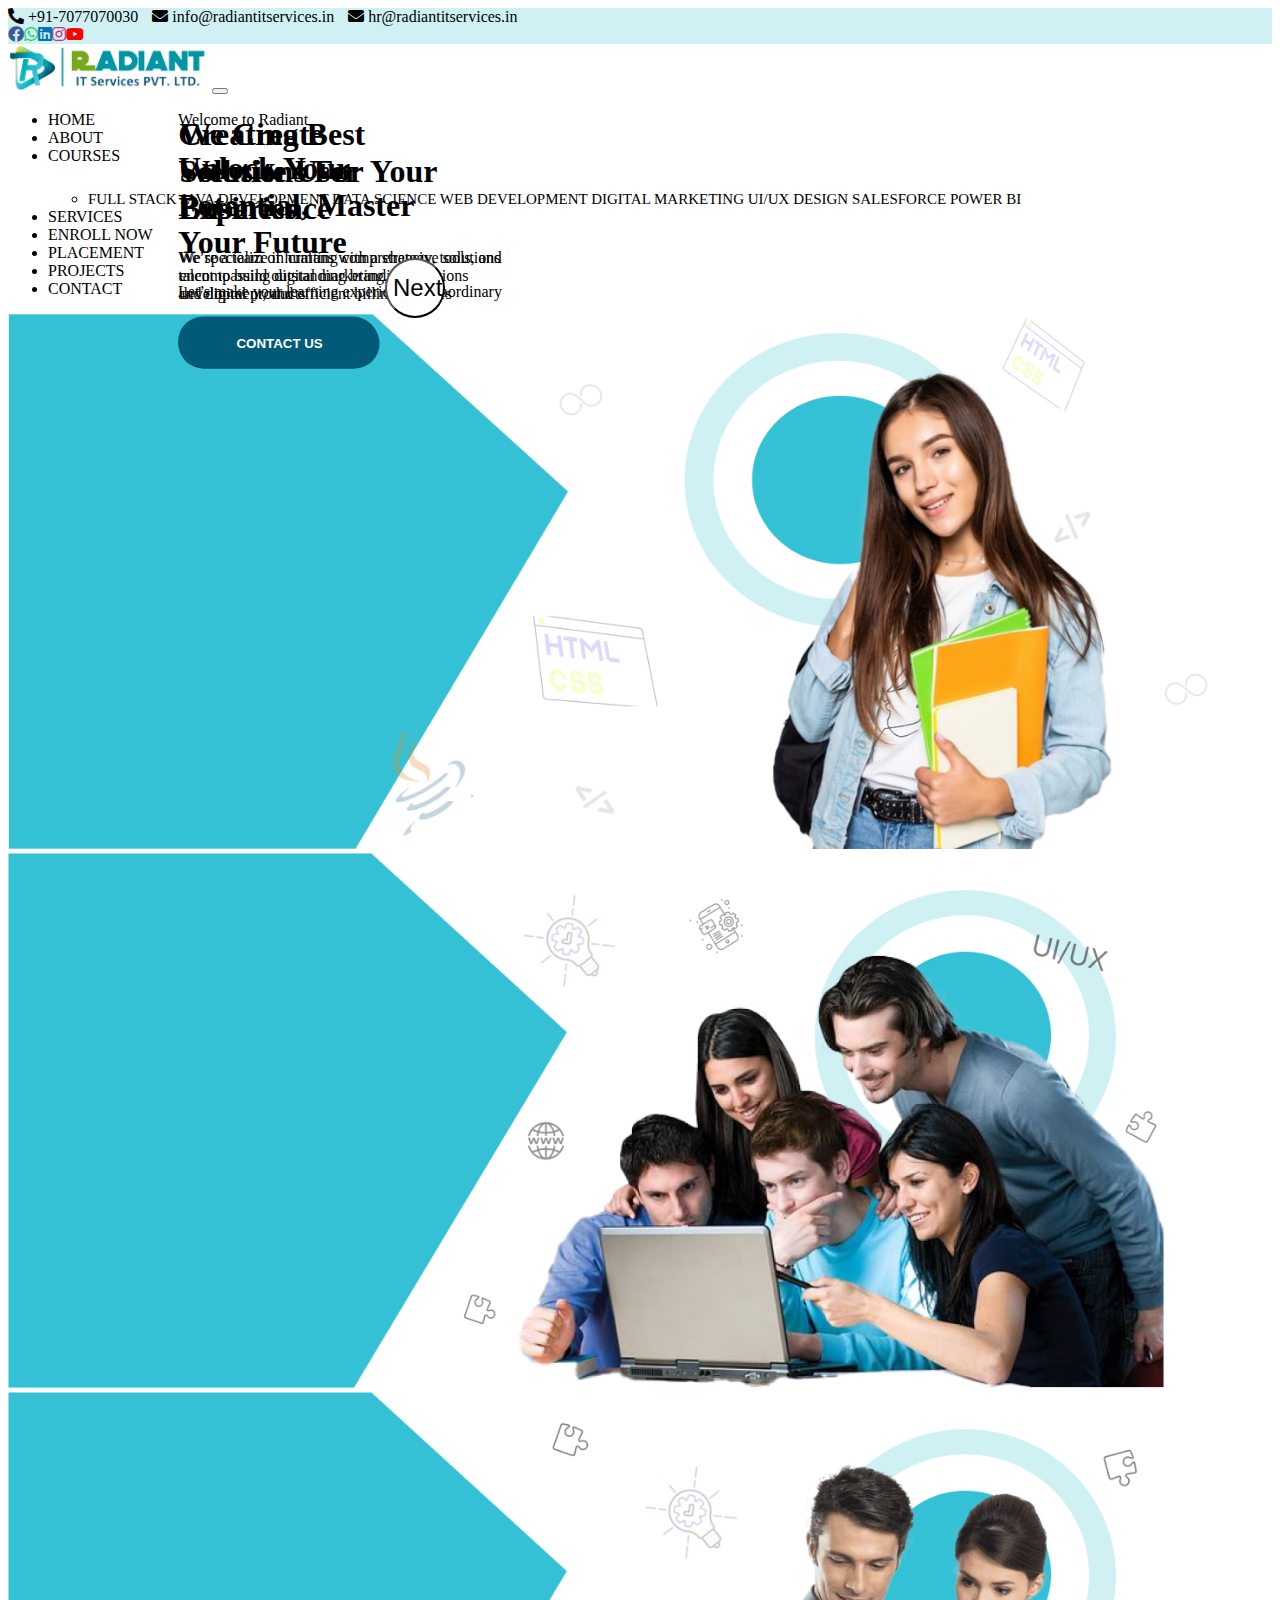
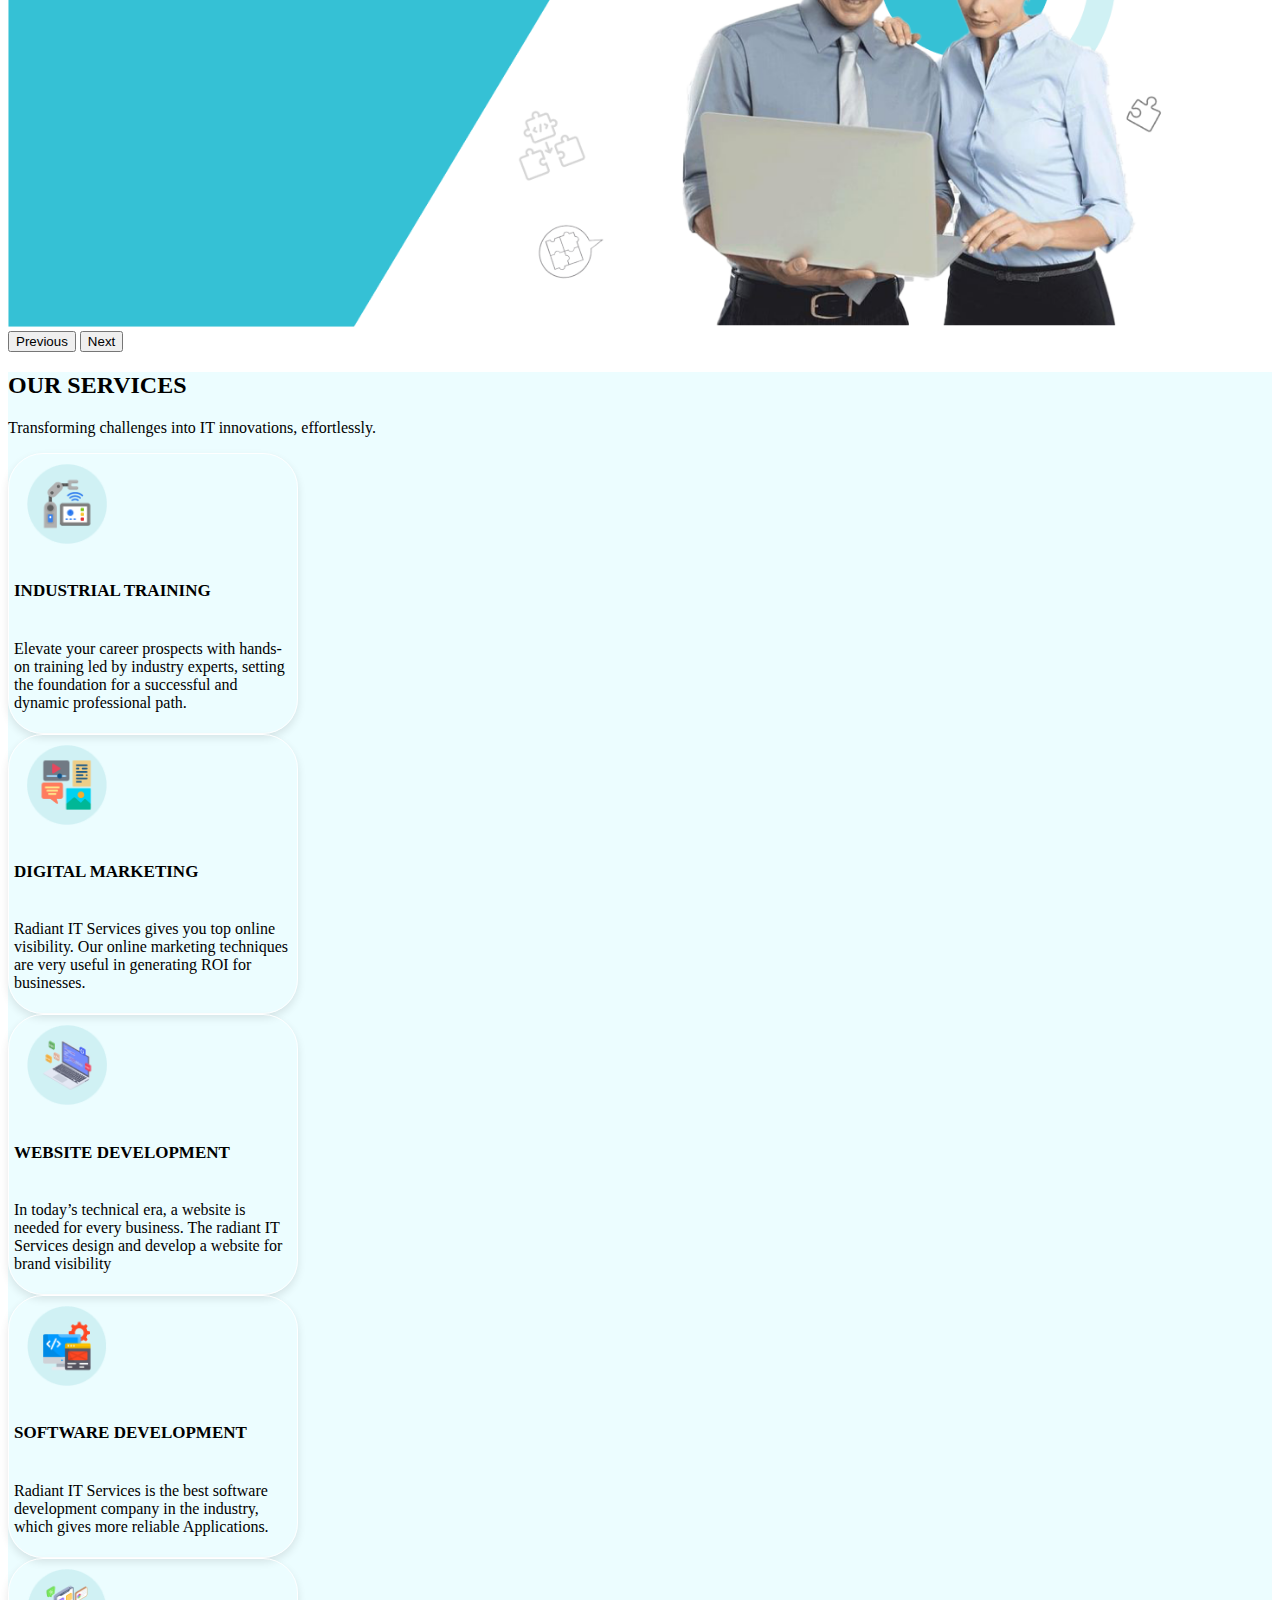
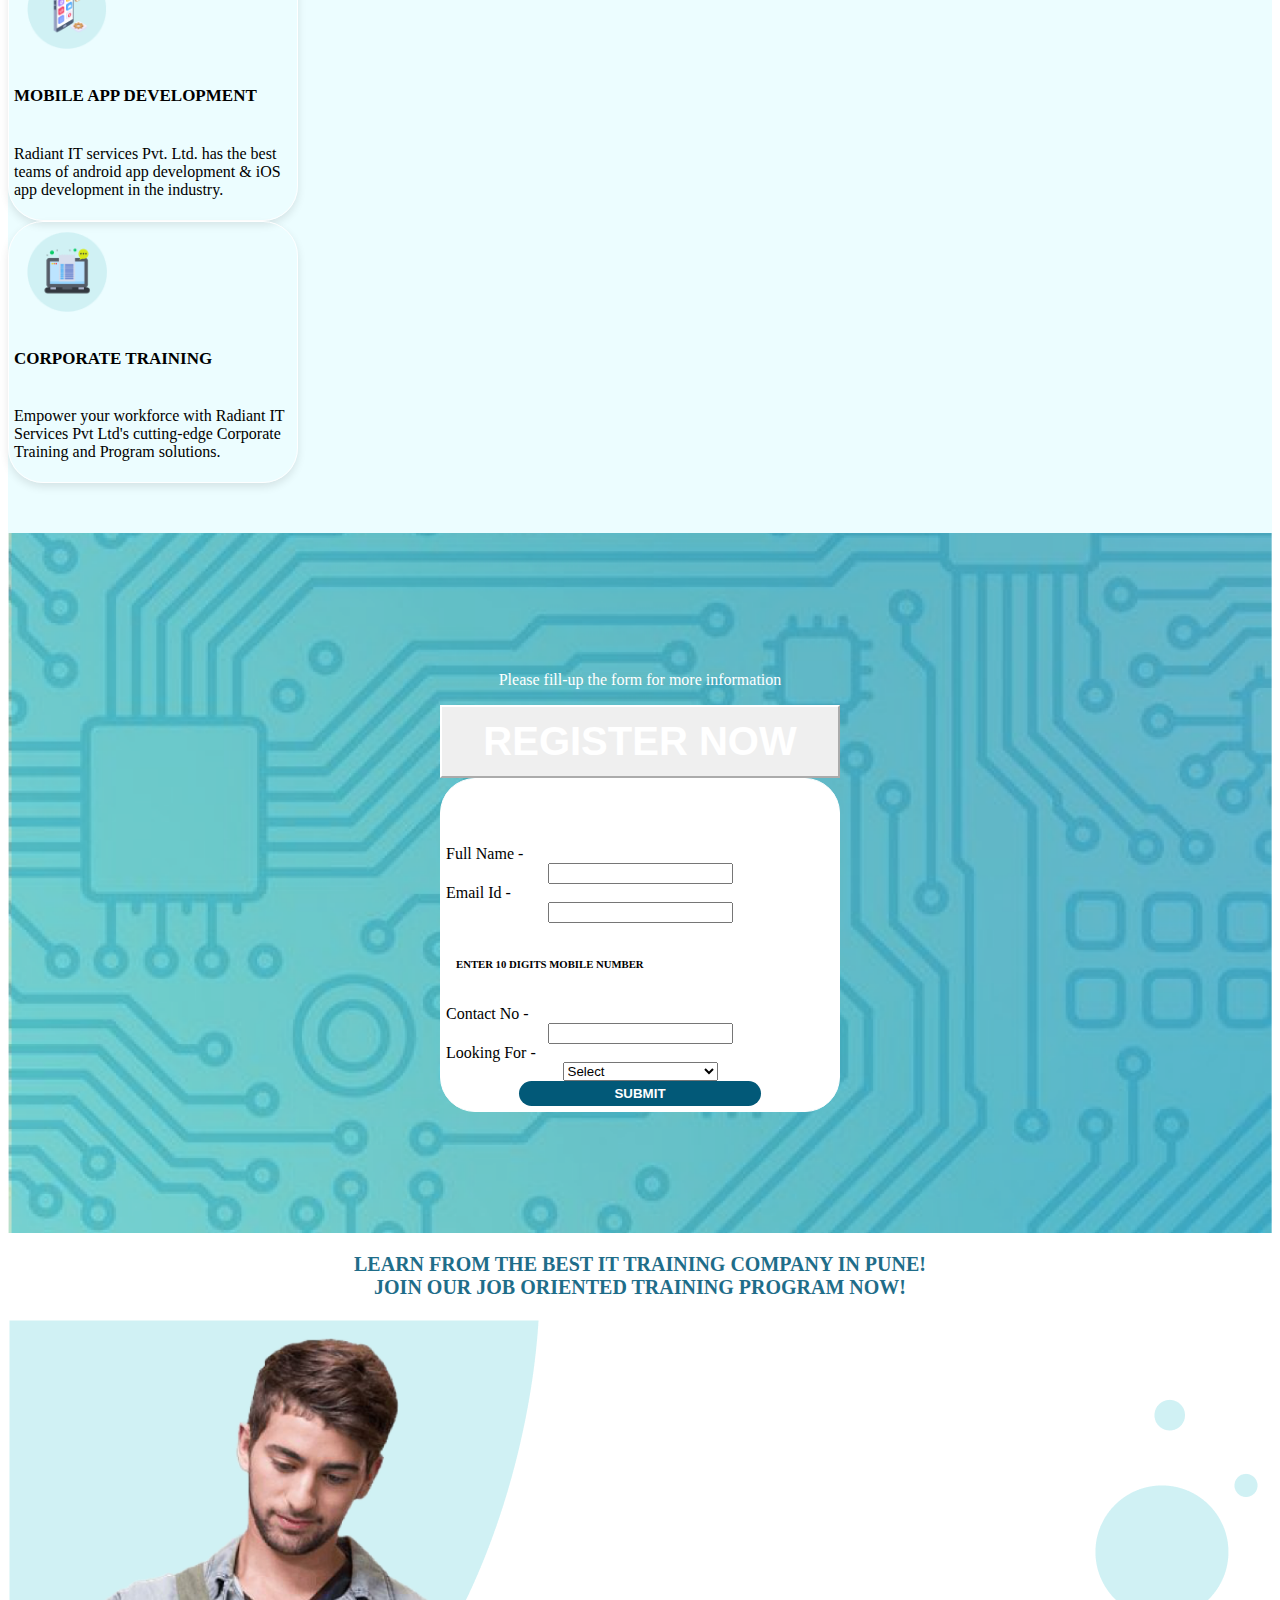
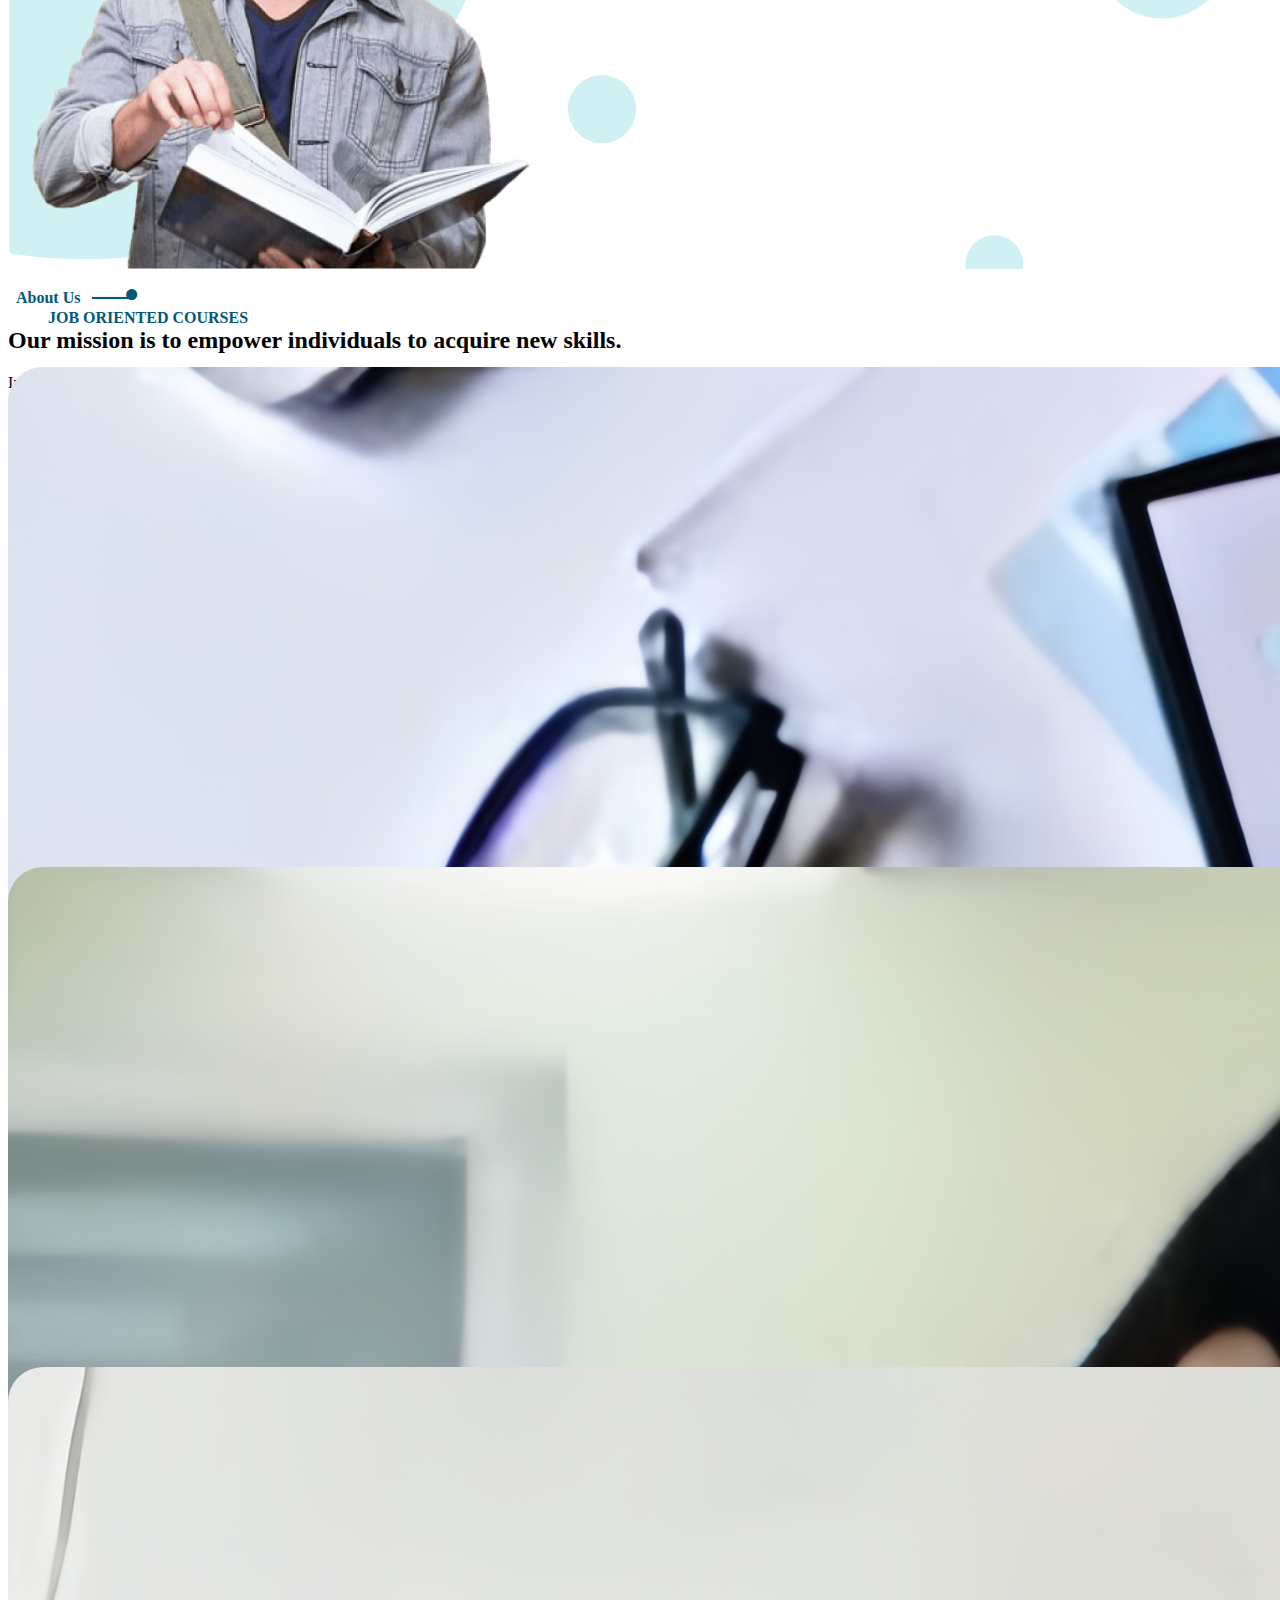
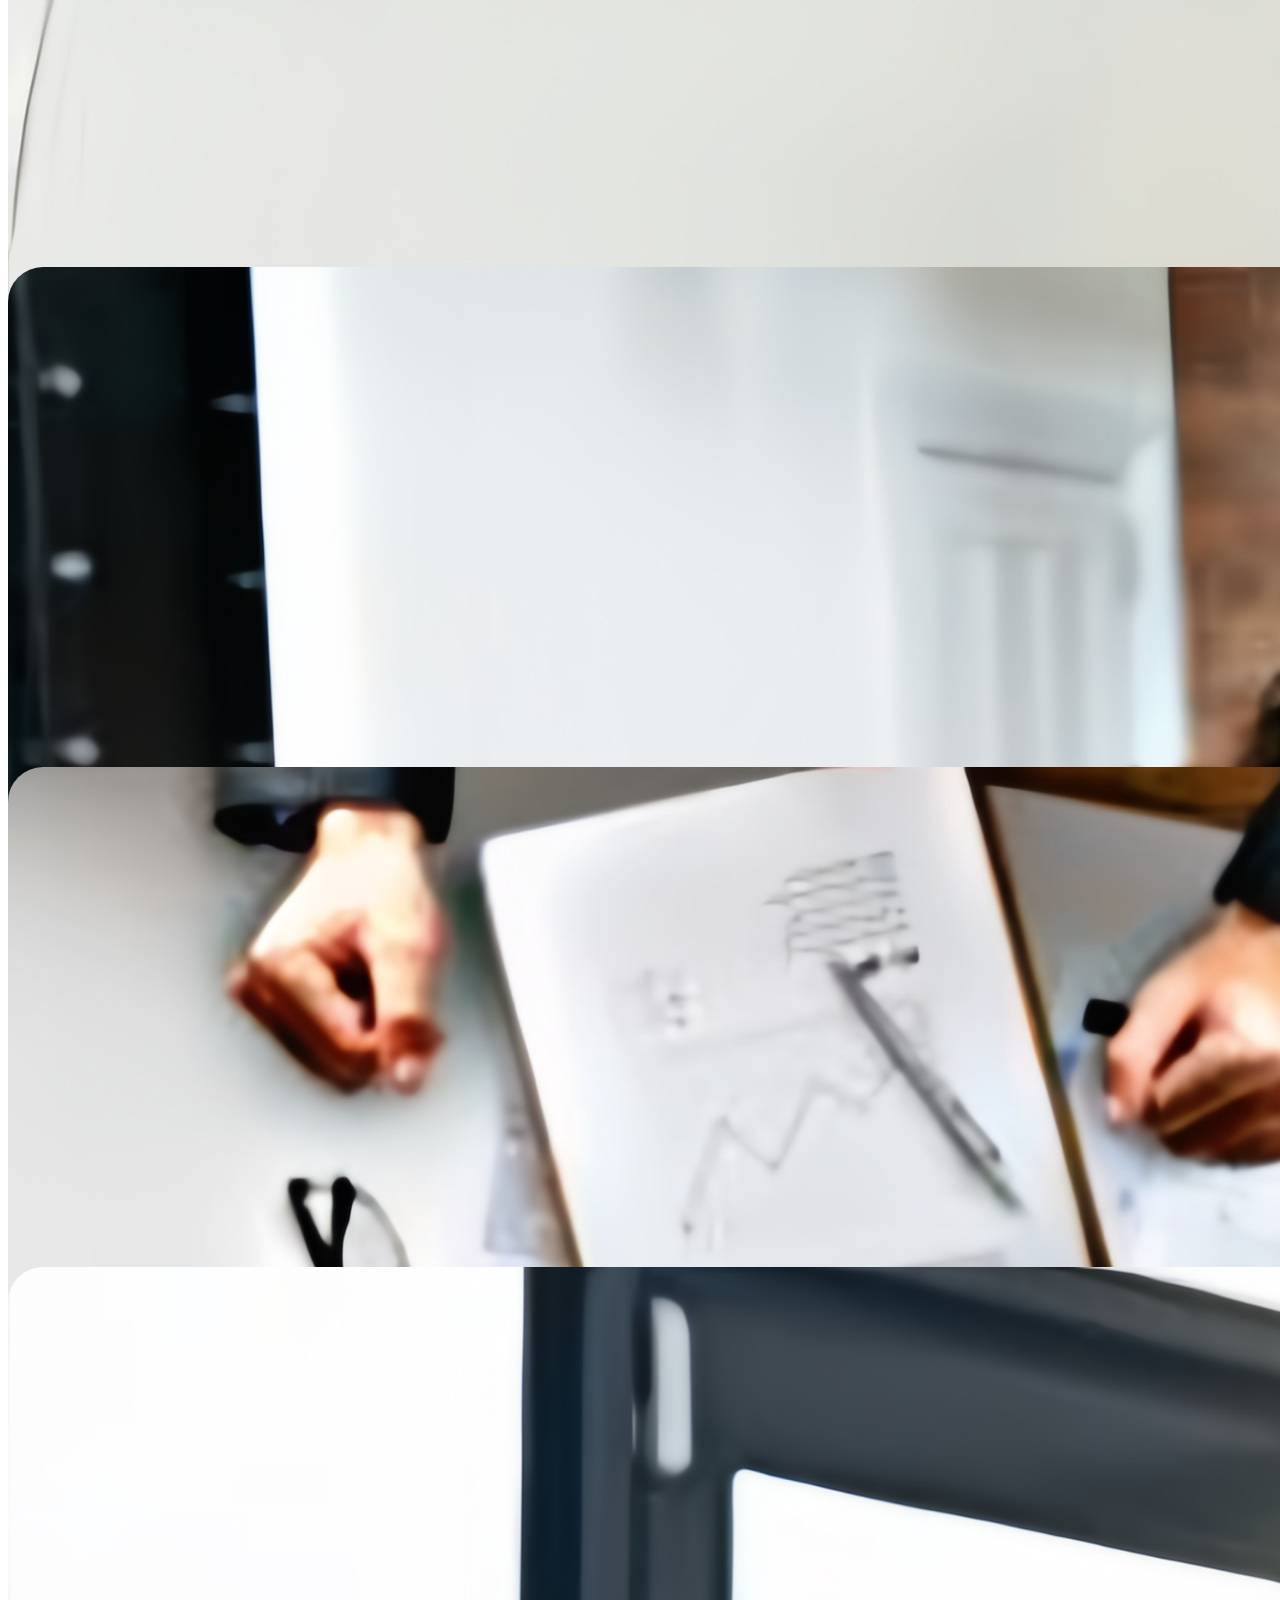
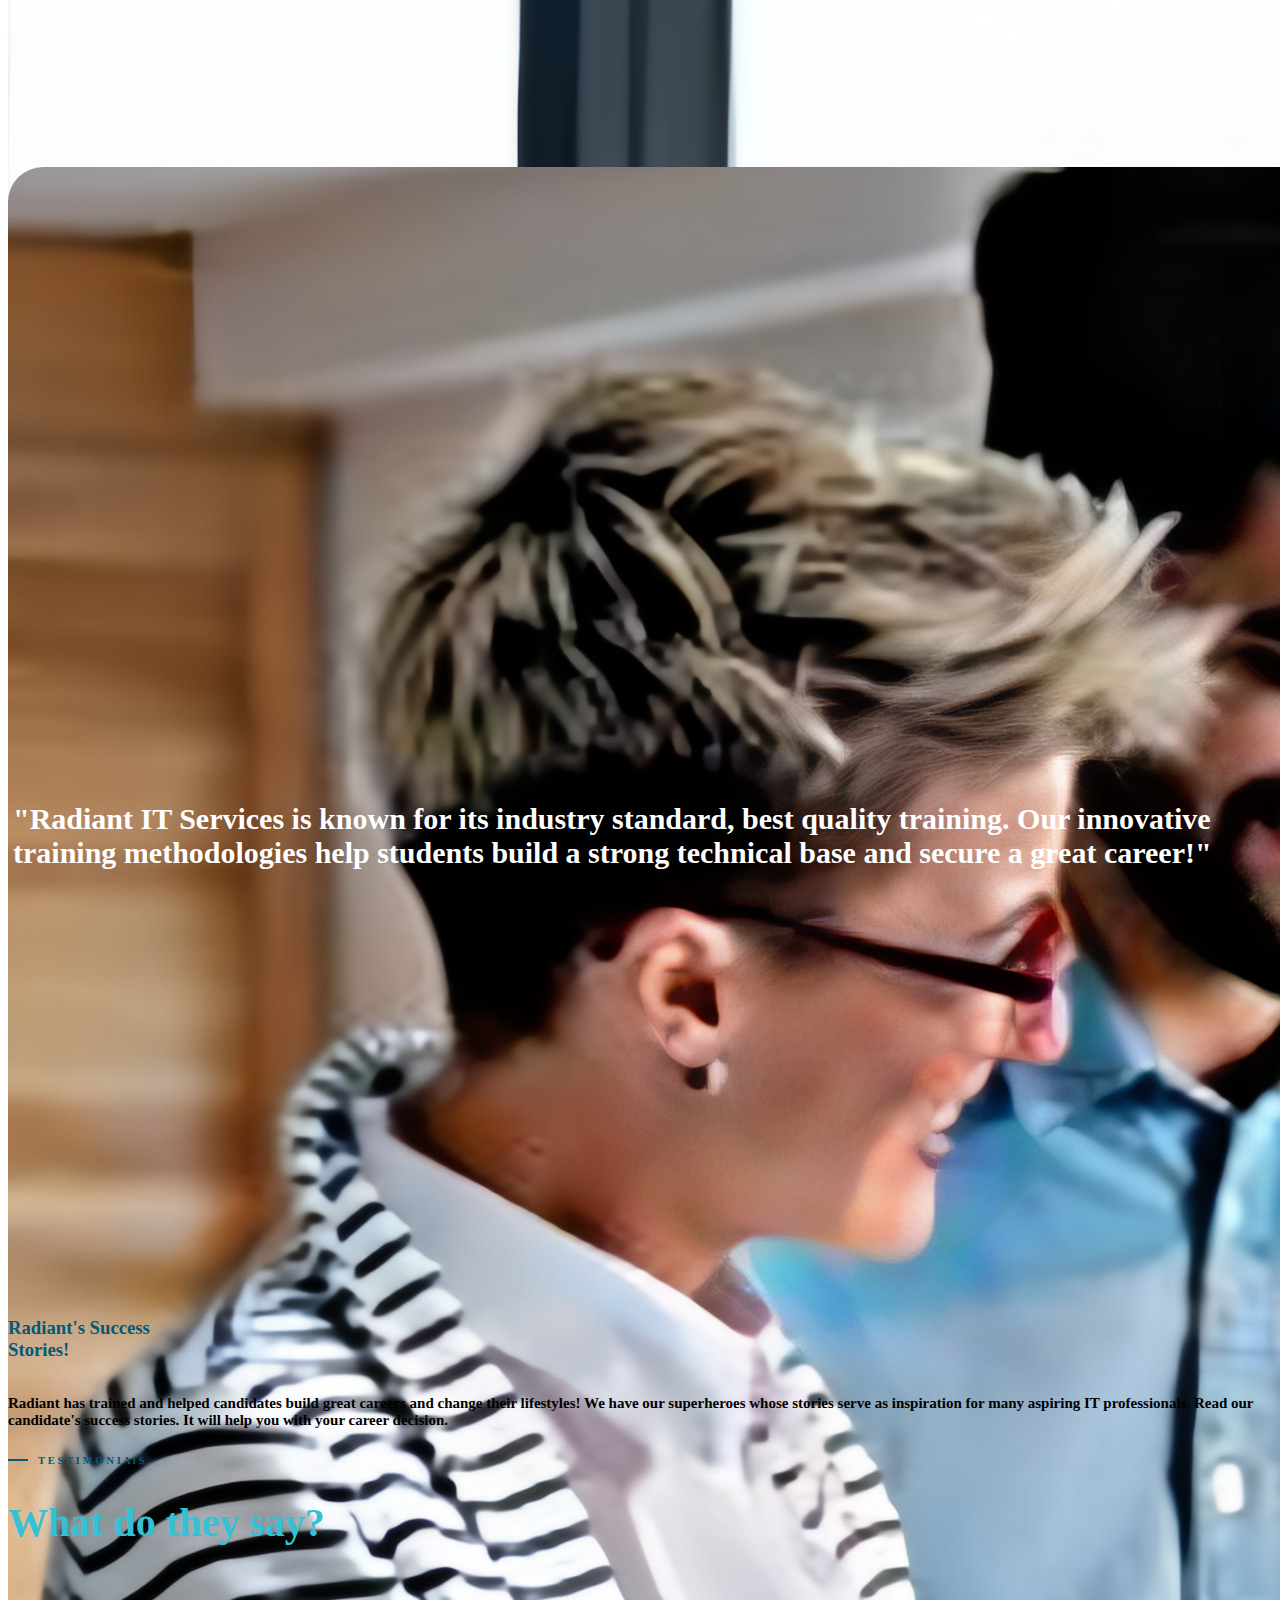
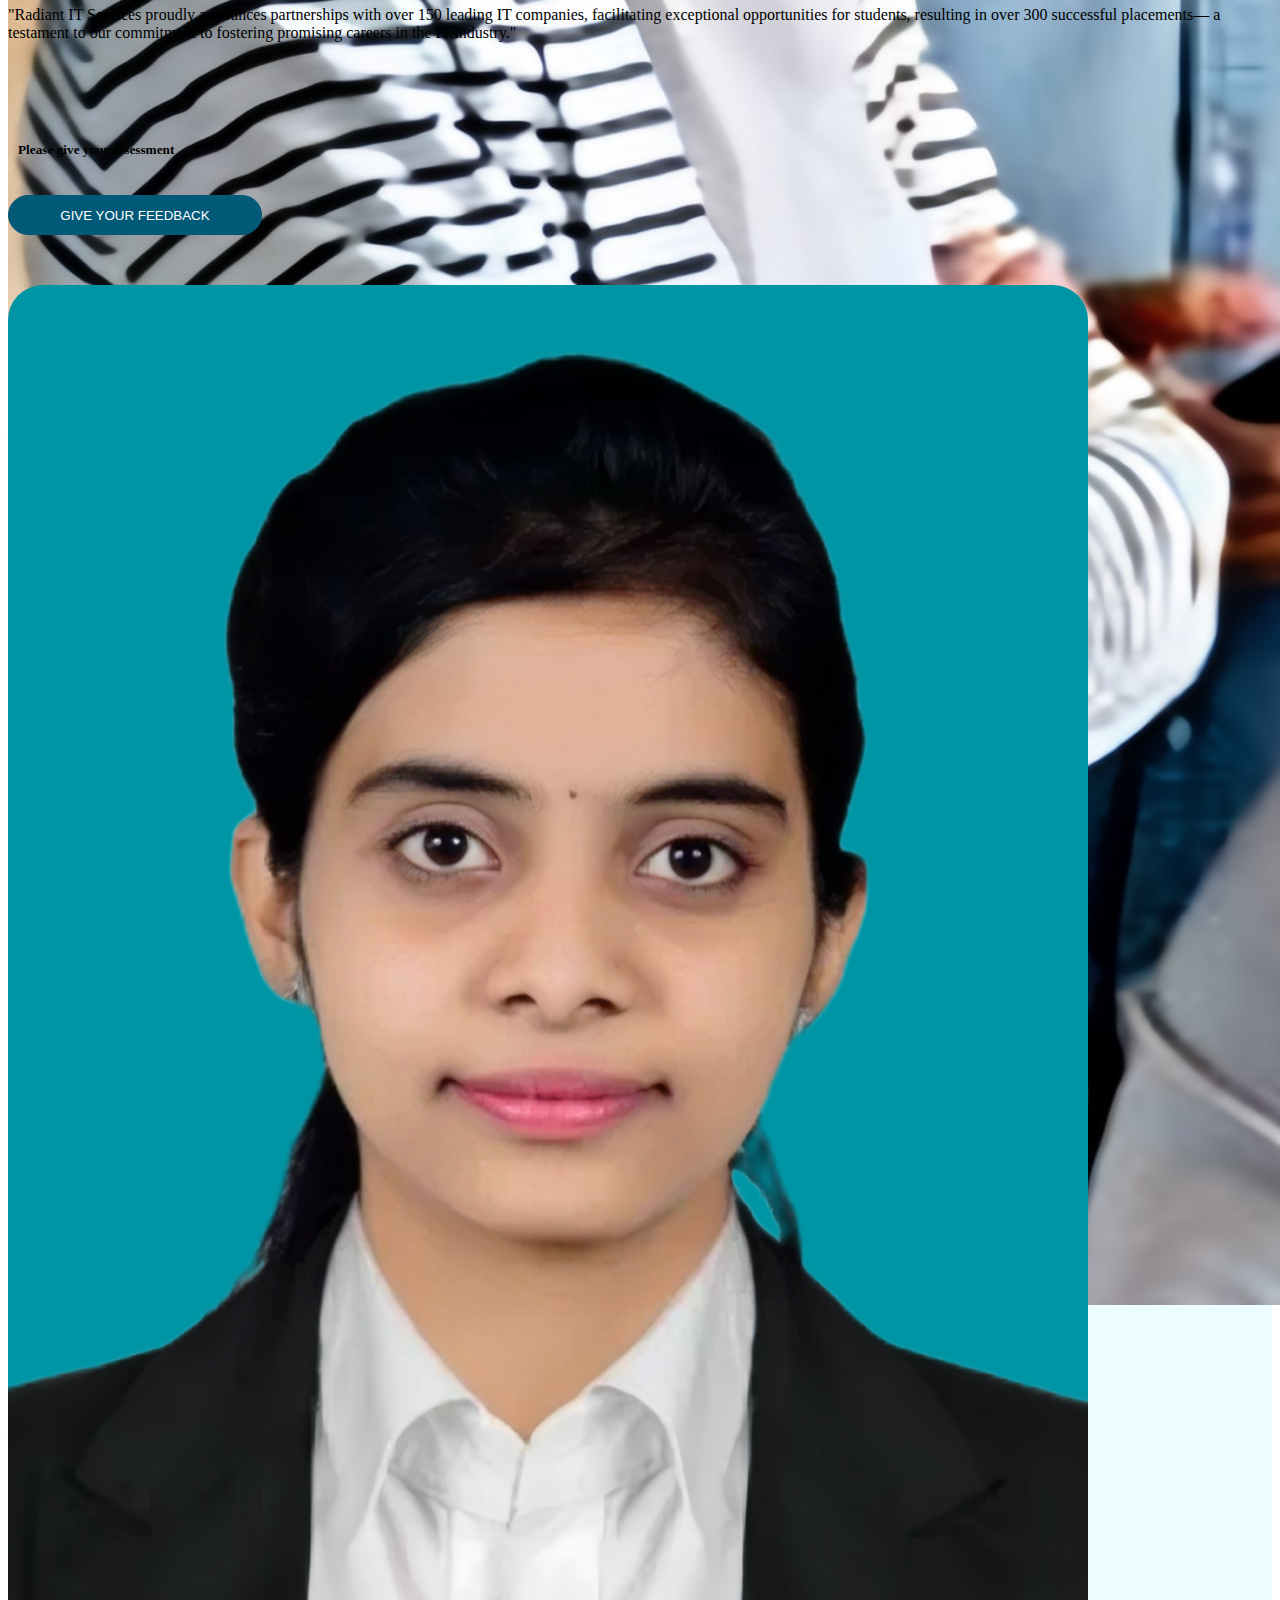
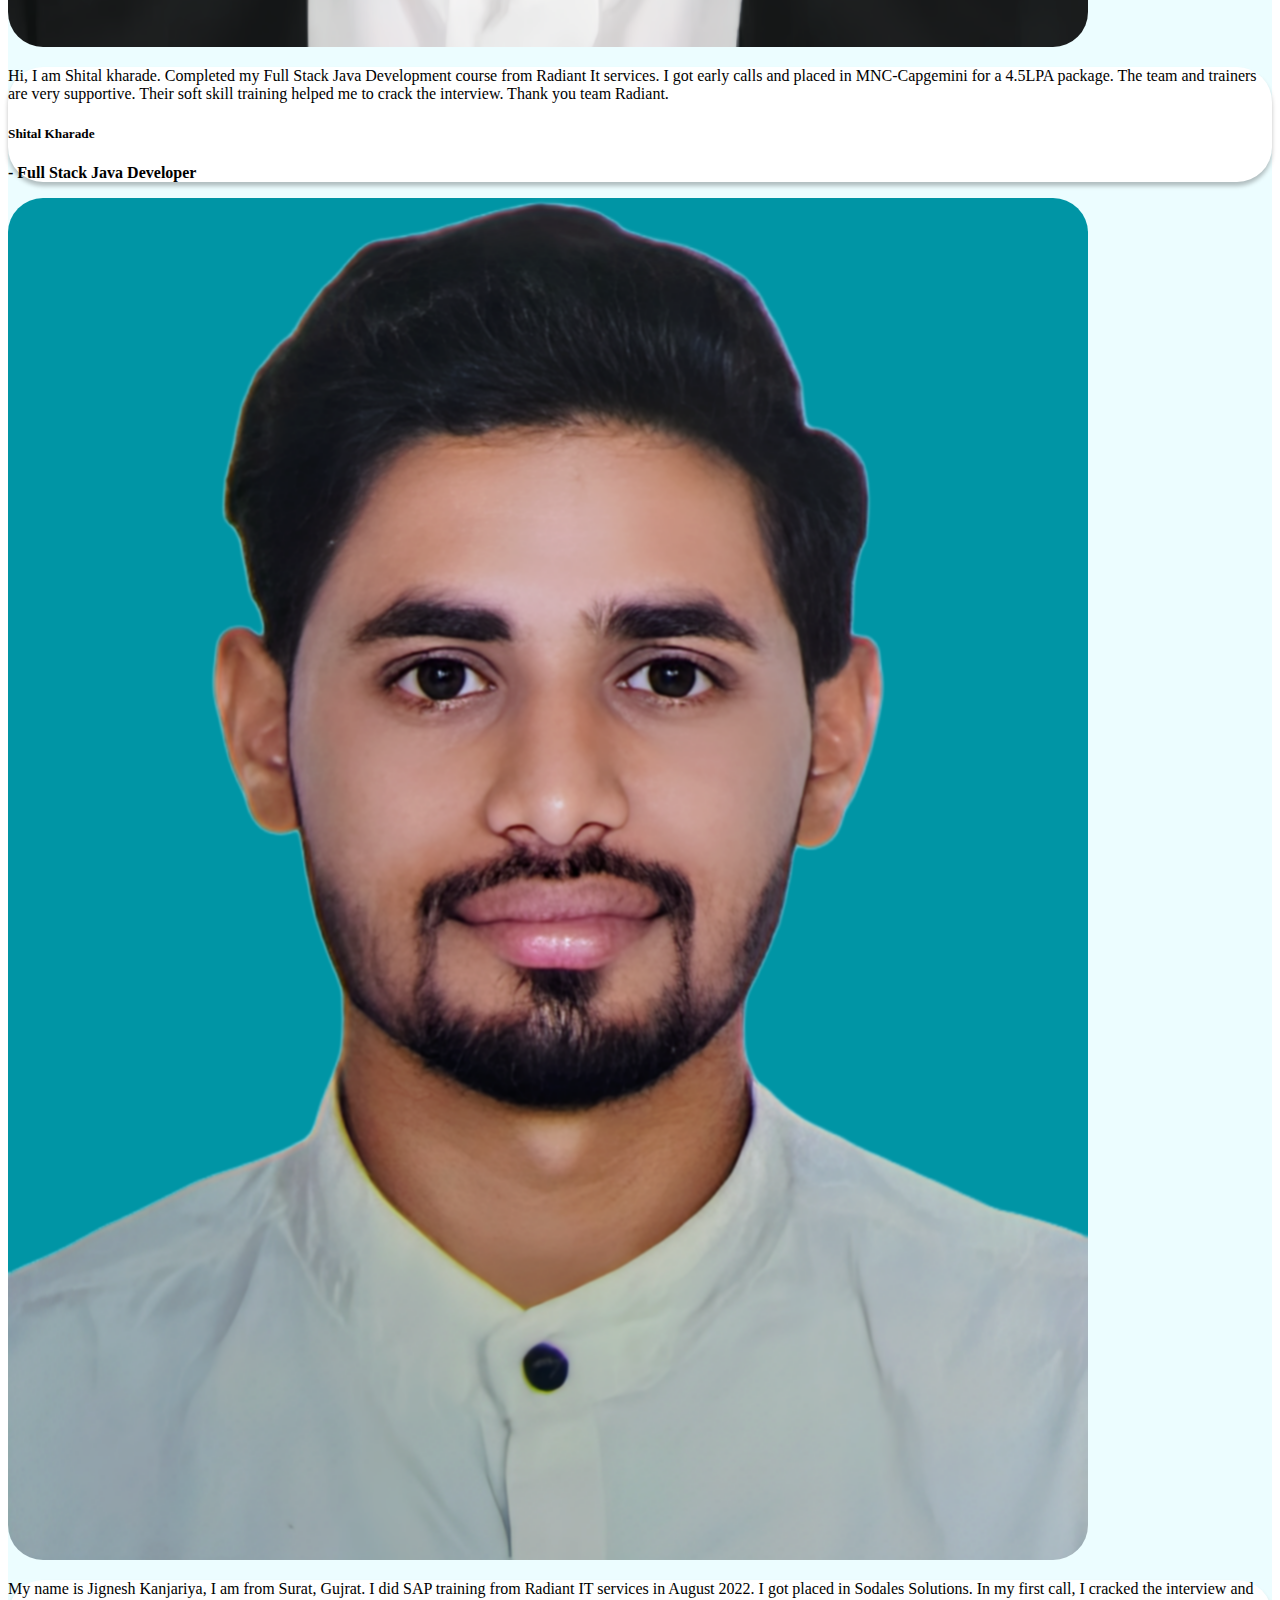
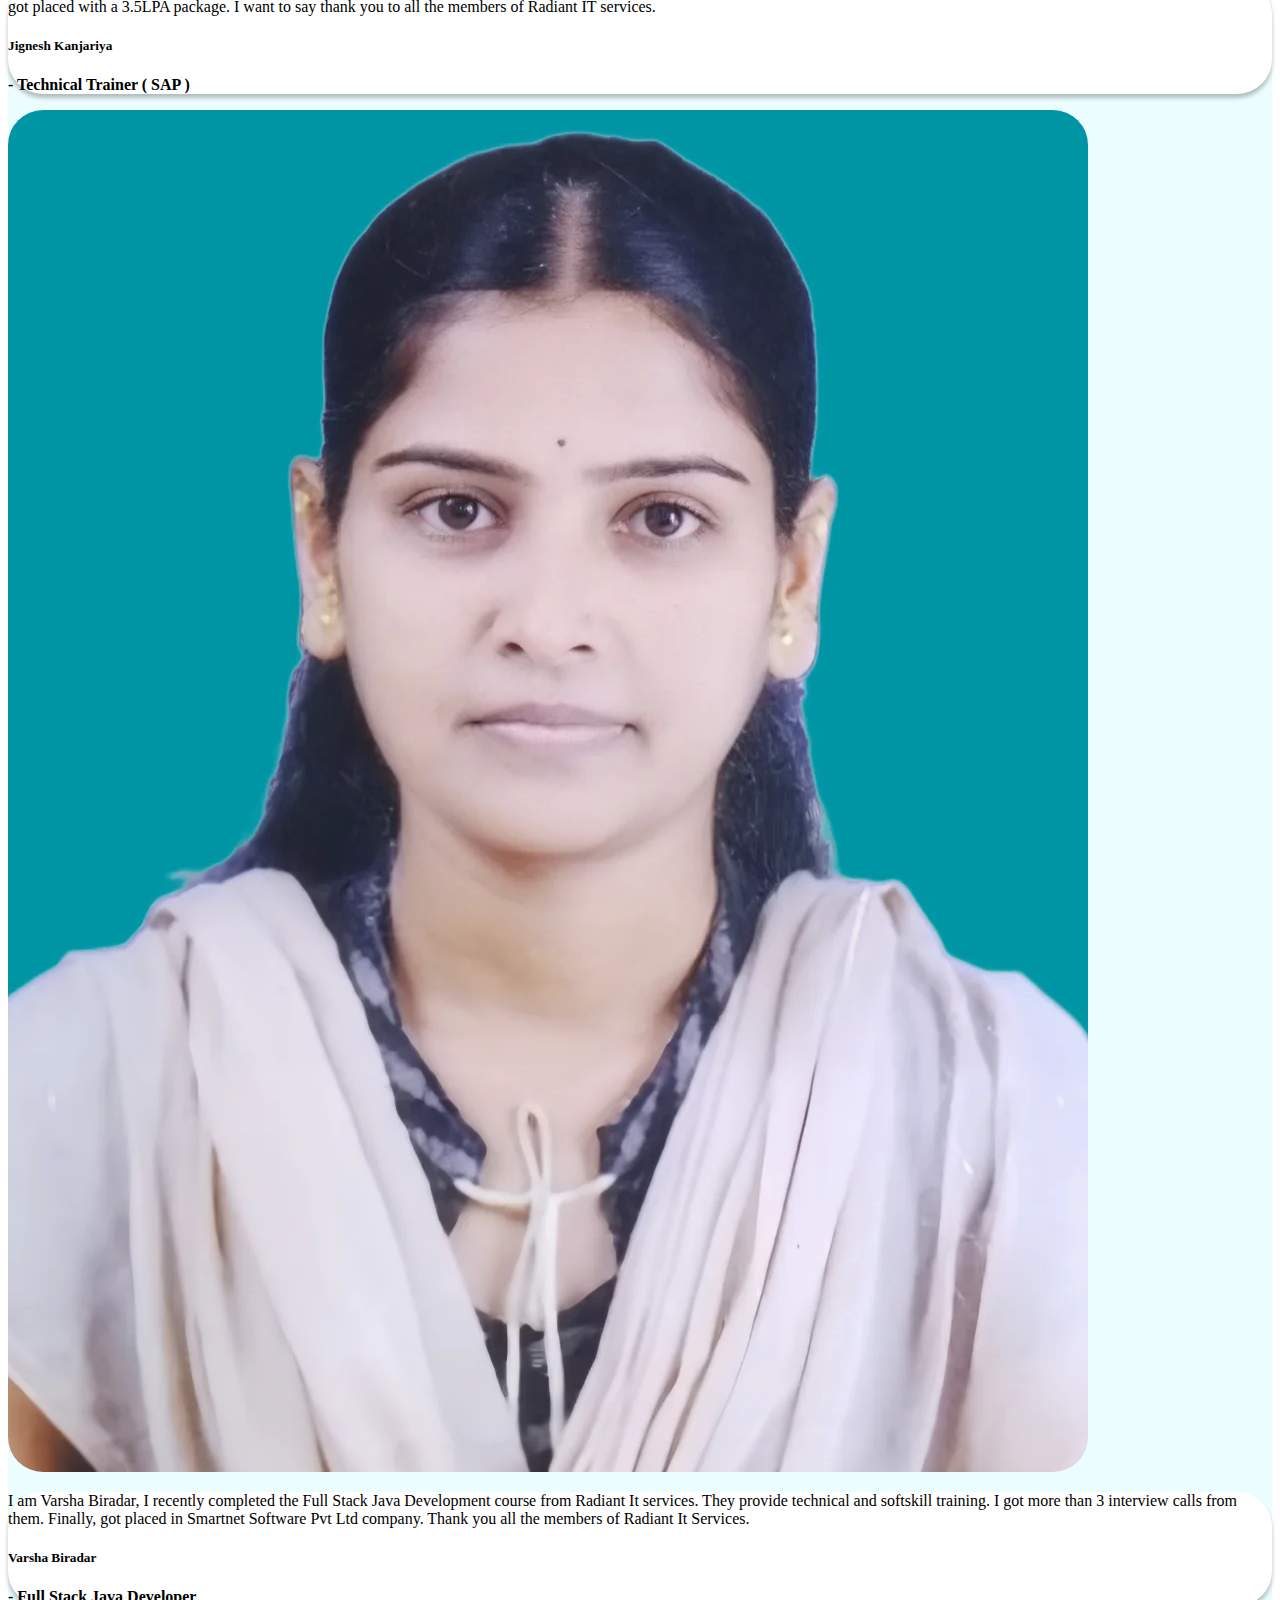
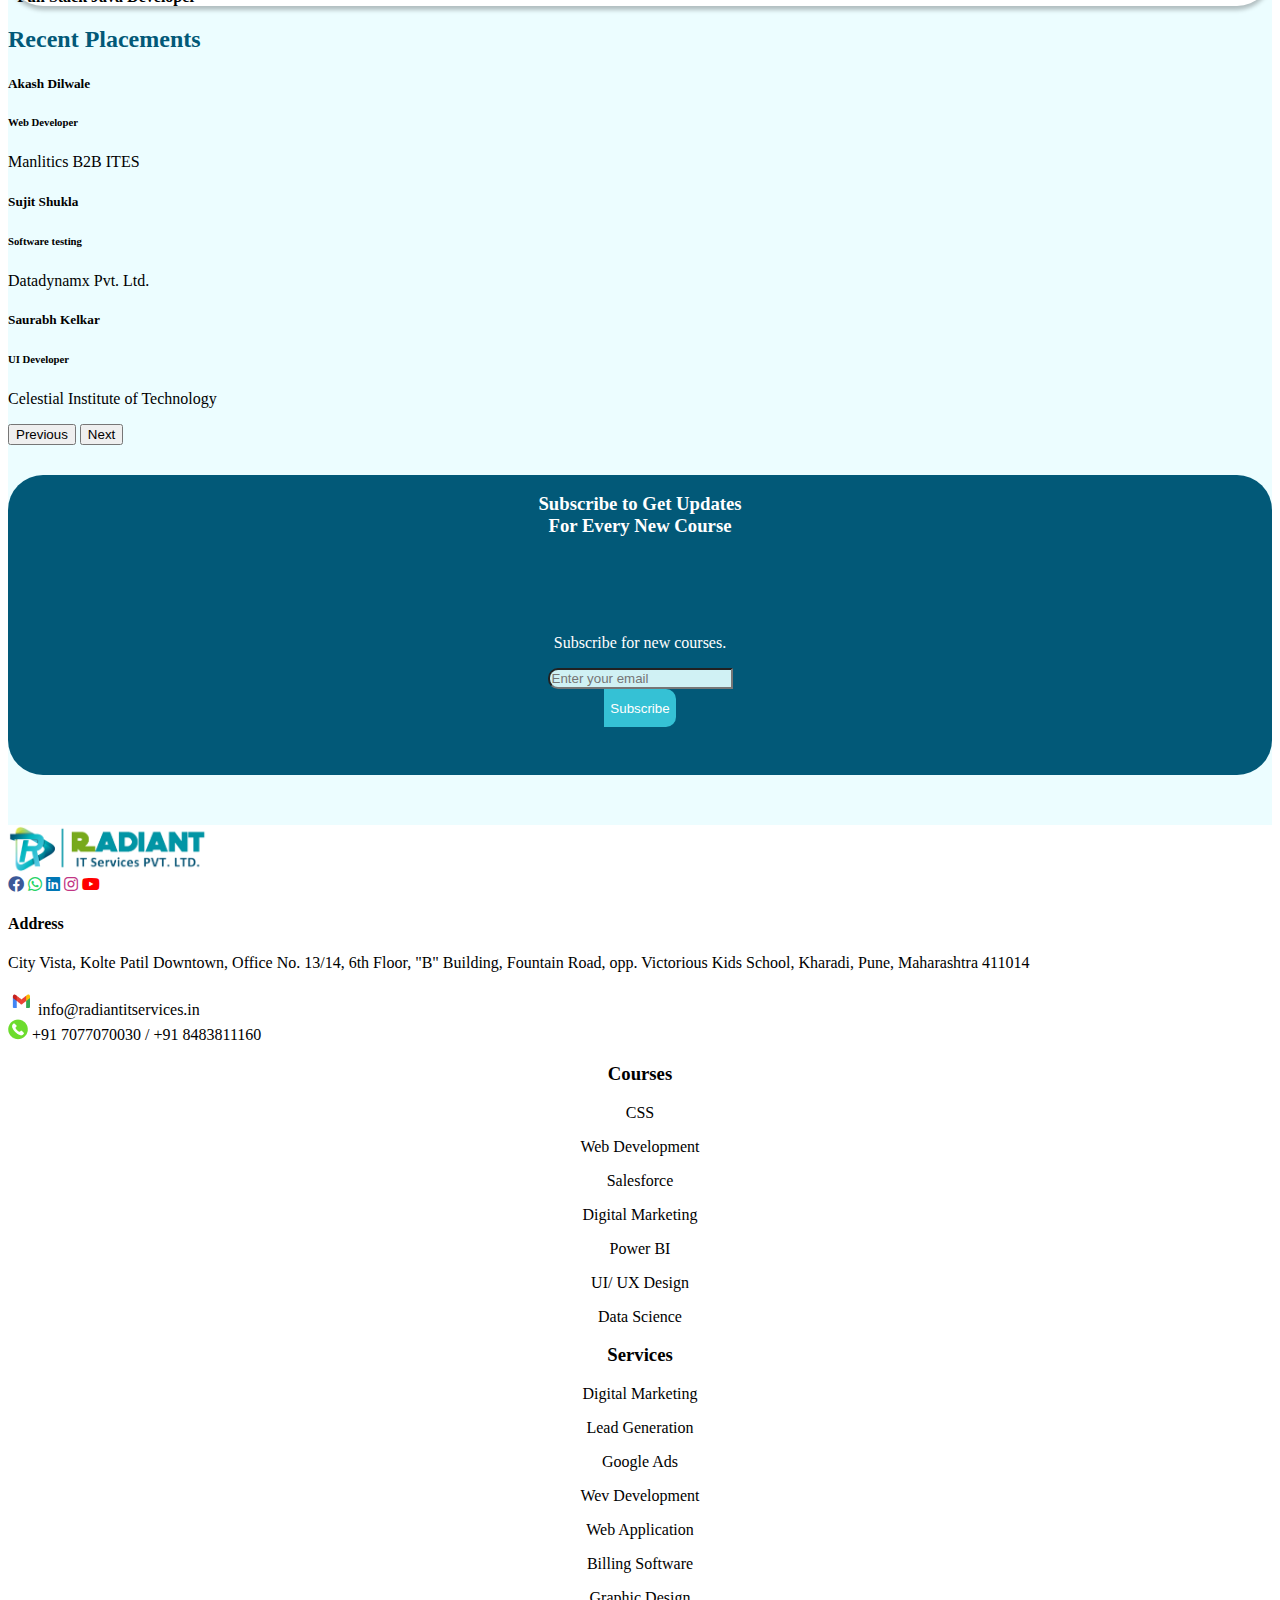
==== index.html @ ce8a83fd "Your commit message" ====
<!DOCTYPE html>
<html lang="en">

<head>
    <meta charset="UTF-8">
    <meta name="viewport" content="width=device-width, initial-scale=1.0">
    <title>Radiant IT Services Private Limited</title>
    <meta name="description" content="">
    <meta name="description" name="keywords">

    <!-- FontAwesome Icons -->
    <link rel="stylesheet" href="https://cdnjs.cloudflare.com/ajax/libs/font-awesome/5.15.4/css/all.min.css"
        integrity="sha384-DyZ88mC6Up2uqS4h/KRgHuoeGwBcD4Ng9SiP4dIRy0EXTlnuz47vAwmeGwVChigm" crossorigin="anonymous">

    <!-- Material Design Icons -->
    <link href="https://fonts.googleapis.com/icon?family=Material+Icons" rel="stylesheet">

    <!-- Bootstrap CSS -->
    <link href="https://cdn.jsdelivr.net/npm/bootstrap@5.0.2/dist/css/bootstrap.min.css" rel="stylesheet"
        integrity="sha384-EVSTQN3/azprG1Anm3QDgpJLIm9Nao0Yz1ztcQTwFspd3yD65VohhpuuCOmLASjC" crossorigin="anonymous">

    <!-- Your custom styles (home.css) -->
    <link rel="stylesheet" href="./assets/css/style.css">
</head>

<body>

    <div class="header">
        <header class="headercontainer d-flex justify-content-between p-3 container">
            <div class="header">
                <header class="headercontainer d-flex justify-content-between p- 2container">
                    <div class="contact-info">
                        <div class='text-center text-dark mx-1'>
                            <i class='fas fa-phone-alt'></i>
                            <span class="phone-text" style="margin-right: 10px;"> +91-7077070030 </span>
                            <i class="fas fa-envelope email-icon"></i>
                            <a href="mailto:info@radiantitservices.in" class="email-text" style="margin-right: 10px;">
                                info@radiantitservices.in</a>
                            <i class="fas fa-envelope email-icon"></i>
                            <a href="mailto:hr@radiantitservices.in" class="email-text"> hr@radiantitservices.in </a>
                        </div>
                    </div>
                </header>
            </div>


            <!-- Column for icons -->
            <div class="social-icons">
                <a href="https://www.facebook.com/RadiantITServices" target="_blank" rel="noopener noreferrer"
                    class="mx-2">
                    <i class="fab fa-facebook facebook-icon fs-3"></i>
                </a>
                <a href="https://api.whatsapp.com/message/BDLTDHOLEF4MB1?autoload=1&app_absent=0" target="_blank"
                    rel="noopener noreferrer" class="mx-2">
                    <i class="fab fa-whatsapp whatsapp-icon fs-3"></i>
                </a>
                <a href="https://www.linkedin.com/company/radiant-it-services/" target="_blank"
                    rel="noopener noreferrer" class="mx-2">
                    <i class="fab fa-linkedin linkedin-icon fs-3"></i>
                </a>
                <a href="https://www.instagram.com/radiant_it_services/" target="_blank" rel="noopener noreferrer"
                    class="mx-2">
                    <i class="fab fa-instagram instagram-icon fs-3"></i>
                </a>
                <a href="https://www.youtube.com/@radiantitservices" target="_blank" rel="noopener noreferrer"
                    class="mx-2">
                    <i class="fab fa-youtube Youtube-icon fs-3"></i>
                </a>
            </div>
        </header>
    </div>


    <!-- Navbar -->
    <div>
        <nav class="navbar navbar-expand-lg shadow-sm navbar-light">
            <div class="container">
                <a class="navbar-brand" href="/">
                    <img src="../assets/images/logo.png" style="max-height: 80px; width: 200px;" alt="Logo">
                </a>
                <button class="navbar-toggler" type="button" data-bs-toggle="collapse"
                    data-bs-target="#navbarNavDropdown" aria-controls="navbarNavDropdown" aria-expanded="false"
                    aria-label="Toggle navigation">
                    <span class="navbar-toggler-icon"></span>
                </button>
                <div class="collapse navbar-collapse justify-content-center" id="navbarNavDropdown">
                    <ul class="navbar-nav">
                        <li class="nav-item px-2">
                            <a class="nav-link active" onclick="handleCombinedClick()" href="/">
                                Home
                            </a>
                        </li>
                        <li class="nav-item px-2 ">
                            <a class="nav-link active" onclick="handleCombinedClick()" href="./about.html">
                                About
                            </a>
                        </li>
                        <li class="nav-item dropdown">
                            <a class="nav-link active dropdown-toggle " href="/courses" role="button"
                                data-bs-toggle="dropdown" aria-expanded="false">
                                Courses
                            </a>
                            <ul class="course-dropdown dropdown-menu">
                                <li>
                                    <a class="dropdown-item" onclick="handleCombinedClick()"
                                        href="./courses/full-stack-development-course.html">
                                        Full Stack Java Development
                                    </a>
                                    <a class="dropdown-item" onclick="handleCombinedClick()"
                                        href="./courses/data-science-course.html">
                                        Data Science
                                    </a>
                                    <a class="dropdown-item" onclick="handleCombinedClick()"
                                        href="./courses/full-stack-development-course">
                                        Web Development
                                    </a>
                                    <a class="dropdown-item" onclick="handleCombinedClick()"
                                        href="/courses/full-stack-development-course">
                                        Digital Marketing
                                    </a>
                                    <a class="dropdown-item" onclick="handleCombinedClick()"
                                        href="/courses/full-stack-development-course">
                                        UI/UX Design
                                    </a>
                                    <a class="dropdown-item" onclick="handleCombinedClick()"
                                        href="/courses/full-stack-development-course">
                                        Salesforce
                                    </a>
                                    <a class="dropdown-item" onclick="handleCombinedClick()"
                                        href="/courses/full-stack-development-course">
                                        Power BI
                                    </a>
                                </li>

                            </ul>
                        </li>
                        <li class="nav-item px-2">
                            <a class="nav-link active" onclick="handleCombinedClick()" href="/services">
                                Services
                            </a>
                        </li>
                        <li class="nav-item px-2">
                            <a class="nav-link active" onclick="handleCombinedClick()" href="/enroll-now">
                                Enroll Now
                            </a>
                        </li>
                        <li class="nav-item px-2">
                            <a class="nav-link active" onclick="handleCombinedClick()" href="/placement">
                                Placement
                            </a>
                        </li>
                        <li class="nav-item px-2">
                            <a class="nav-link active" onclick="handleCombinedClick()" href="/projects">
                                Projects
                            </a>
                        </li>
                        <!--
                        <li class="nav-item px-2">
                            <a class="nav-link" href="/blogs">
                                Blogs
                            </a>
                        </li>
                        -->
                        <li class="nav-item px-2">
                            <a class="nav-link active" onclick="handleCombinedClick()" href="/contact">
                                Contact
                            </a>
                        </li>
                    </ul>
                </div>
            </div>
        </nav>
    </div>
    <!-- Carousel -->
    <div class="carousel-container">
        <div id="carouselExampleControls" class="carousel slide" data-bs-ride="carousel">
            <div class="carousel-i carousel-inner">
                <div class="critm carousel-item active">
                    <img src="../assets/images/Carousel1.png" class="d-block w-100" alt="..." />
                    <div class="carousel-cap carousel-caption">
                        <p>Welcome to Radiant</p>
                        <h1>Unlock Your<br />
                            Potential, Master<br />
                            Your Future</h1>
                        <p>Let’s make your learning experience extraordinary</p>
                        <div class="button-container">
                            <a href="/contact" rel='noopener noreferrer'>
                                <button type="submit" class="explorecrs">
                                    <strong>CONTACT US</strong>
                                </button>
                            </a>
                        </div>
                    </div>
                </div>
                <div class="critm carousel-item">
                    <img src="../assets/images/Carousel2.png" class="d-block w-100" alt="..." />
                    <div class="carousel-cap carousel-caption">
                        <!-- <p>Welcome to Radiant</p> -->
                        <h1>Creating Best<br />
                            Website User<br />
                            Experience</h1>
                        <p>We’re a team of humans with a strategy, tools, and<br />
                            talent to build outstanding branding solutions <br />
                            and digital products</p>
                        <div class="button-container">
                            <a href="/contact" rel='noopener noreferrer'>
                                <button type="submit" class="explorecrs">
                                    <strong>CONTACT US</strong>
                                </button>
                            </a>
                        </div>
                    </div>
                </div>
                <div class="critm carousel-item">
                    <img src="../assets/images/Carousel3.png" class="d-block w-100" alt="..." />
                    <div class="carousel-cap carousel-caption">
                        <h1>We Create<br />
                            Solutions For Your<br />
                            Business</h1>
                        <p>We specialize in crafting comprehensive solutions<br />
                            encompassing digital marketing, web<br />
                            development, and efficient billing services</p>
                        <div class="button-container">
                            <a href="/contact" rel='noopener noreferrer'>
                                <button type="submit" class="explorecrs">
                                    <strong>CONTACT US</strong>
                                </button>
                            </a>
                        </div>
                    </div>
                </div>
            </div>
            <button class="carousel-control-prev" type="button" data-bs-target="#carouselExampleControls"
                data-bs-slide="prev">
                <span class="carousel-control-prev-icon" aria-hidden="true"></span>
                <span class="visually-hidden">Previous</span>
            </button>
            <button class="carousel-control-next" type="button" data-bs-target="#carouselExampleControls"
                data-bs-slide="next">
                <span class="carousel-control-next-icon" aria-hidden="true"></span>
                <span class="visually-hidden">Next</span>
            </button>
        </div>
    </div>
    <div class='container-fluid homepagecard'>
        <div class="text-center pt-5">
            <h2 style="font-weight: bold;">OUR SERVICES</h2>
            <p>Transforming challenges into IT innovations, effortlessly.</p>
        </div>
        <div class="row justify-content-center mt-4">

            <div class="card m-4 cardImg" style="width: 18rem;">
                <img class="card-img-top card1img" src='./assets/images/industril.png' alt="Card image cap" />
                <div class="card-body">
                    <h5 class="card-title">INDUSTRIAL TRAINING</h5>
                    <p class="card-text">Elevate your career prospects with hands-on training led by industry experts,
                        setting the foundation for a successful and dynamic professional path.</p>
                </div>
            </div>
            <div class="card m-4 mb-4 cardImg" style="width: 18rem;">
                <img class="card-img-top card1img" src='./assets/images/digital.png' alt="Card image cap" />
                <div class="card-body">
                    <h5 class="card-title">DIGITAL MARKETING</h5>
                    <p class="card-text">Radiant IT Services gives you top online visibility. Our online marketing
                        techniques are very useful in generating ROI for businesses.</p>
                </div>
            </div>

            <div class="card m-4 mb-4 cardImg" style="width: 18rem;">
                <img class="card-img-top card1img" src='./assets/images/website.png' alt="Card image cap" />
                <div class="card-body">
                    <h5 class="card-title">WEBSITE DEVELOPMENT</h5>
                    <p class="card-text">In today’s technical era, a website is needed for every business. The radiant
                        IT Services design and develop a website for brand visibility</p>
                </div>
            </div>

        </div>

        <div class="row justify-content-center mt-4">
            <div class="card m-4 mb-4 cardImg" style="width: 18rem;">
                <img class="card-img-top card1img" src='./assets/images/software.png' alt="Card image cap" />
                <div class="card-body">
                    <h5 class="card-title">SOFTWARE DEVELOPMENT</h5>
                    <p class="card-text">Radiant IT Services is the best software development company in the industry,
                        which gives more reliable Applications.</p>
                </div>
            </div>


            <div class="card m-4 cardImg" style="width: 18rem;">
                <img class="card-img-top card1img" src='./assets/images/app.png' alt="Card image cap" />
                <div class="card-body">
                    <h5 class="card-title">MOBILE APP DEVELOPMENT</h5>
                    <p class="card-text">Radiant IT services Pvt. Ltd. has the best teams of android app development &
                        iOS app development in the industry.</p>
                </div>
            </div>
            <div class="card m-4 cardImg" style="width: 18rem;">
                <img class="card-img-top card1img" src='./assets/images/billing.png' alt="Card image cap" />
                <div class="card-body">
                    <h5 class="card-title">CORPORATE TRAINING</h5>
                    <p class="card-text">Empower your workforce with Radiant IT Services Pvt Ltd's cutting-edge
                        Corporate Training and Program solutions.</p>
                </div>
            </div>
        </div>
    </div>
    <!-- Inquiry -->

    <div
        style="background-image: url('./assets/images/inquiry.png'); background-size: cover; background-repeat: no-repeat; background-position: center; height: 700px; display: flex; flex-direction: column; justify-content: center; align-items: center; color: #ffffff; text-align: center;">
        <div class="container-fluid mt-4">
            <div class="row p-3">
                <!-- Left Column -->
                <div class="col-md-6 col-12 d-flex flex-column align-items-center justify-content-center pb-3 pr-3">
                    <p class="text-center">
                        Please fill-up the form for more information
                    </p>
                    <button type="button" class="btn btn-outline-secondary custom-btn-outline customButton">
                        REGISTER NOW
                    </button>
                </div>

                <!-- Right Column -->
                <div class="col-md-5 col-12 pl-3">
                    <div class="card1  inquiryCard" style="background-color: white;">
                        <div class="pt-3 text-dark">
                            <h4>REGISTRATION FORM</h4>
                        </div>
                        <div class="card-body pb-4">
                            <form>
                                <div class="mb-2">
                                    <label for="formName" class="form-label">Full Name -</label>
                                    <input type="text" class="form-control" id="formName" />
                                </div>

                                <div class="mb-2">
                                    <label for="formEmail" class="form-label">Email Id -</label>
                                    <input type="email" class="form-control" id="formEmail" />
                                </div>

                                <div className="mb-2 text-start pt-3"
                                    style="color: black; text-align: start; padding: 10px;">
                                    <h6>ENTER 10 DIGITS MOBILE NUMBER</h6>
                                </div>

                                <div class="mb-2">
                                    <label for="formContactNo" class="form-label text-start">Contact No -</label>
                                    <input type="tel" class="form-control" id="formContactNo" />
                                </div>

                                <div class="mb-2">
                                    <label for="formDropdown" class="form-label text-start">Looking For -</label>
                                    <select class="form-select" id="formDropdown">
                                        <option value="1">Select</option>
                                        <option value="1">Software development</option>
                                        <option value="2">Digital marketing</option>
                                        <option value="3">Web development</option>
                                        <option value="3">Python training</option>
                                        <option value="3">Sap training</option>
                                    </select>
                                </div>

                                <button type="submit" class="submitButton mt-3">
                                    <strong>SUBMIT</strong>
                                </button>
                            </form>
                        </div>
                    </div>
                </div>
            </div>
        </div>
    </div>
    <!-- Company -->
    <div class="my-5">
        <p class="" style="color: #1F6D89; font-size: 20px; text-align: center;">
            <strong>LEARN FROM THE BEST IT TRAINING COMPANY IN PUNE!<br /> JOIN OUR JOB ORIENTED TRAINING PROGRAM
                NOW!</strong>
        </p>
    </div>
    <!-- Mission -->

    <div class="container-fluid">
        <div class="row">
            <div class="boyimg" style="background: url('./assets/images/bgmission.png');">
                <div class="row">
                    <div class="col-md-6">
                        <img src="./assets/images/boy.png" alt="image" class="img1" style="height: 550px;" />
                    </div>
                    <div class="col-md-6">
                        <p class="abtstyl mt-5" style="color: #025978; display: flex; align-items: center;">
                            <strong style="margin: 0 0.5em;">About Us</strong>
                            <span
                                style="width: 40px; border-bottom: 2px solid #025978; margin-left: 0.2em; position: relative;">
                                <span class="bullet"
                                    style="position: absolute; padding-bottom: 0.1em; top: 40%; left: 100%; transform: translate(-50%, -50%); display: inline-block; font-size: 2.9em;">•</span>
                            </span>
                        </p>
                        <h2 class="mt-4">
                            Our mission is to empower individuals to acquire new skills.
                        </h2>
                        <p class="mt-4">
                            In Radiant, we believe in the transformative power of education. Our mission is to empower
                            individuals to acquire new skills, and empower their knowledge.
                        </p>
                        <div class="row mt-4">
                            <div class="col-md-4">
                                <ul>
                                    <li>Quality Teachers</li>
                                    <li>Online Class</li>
                                    <li>Lifetime Access</li>
                                </ul>
                            </div>
                            <div class="col-md-8">
                                <ul>
                                    <li>Get Certified</li>
                                    <li>Skill Developed</li>
                                </ul>
                            </div>
                            <div class="">
                                <button type="submit" class="readmore mt-3">
                                    <strong>READ MORE</strong>
                                </button>
                            </div>
                        </div>
                    </div>
                </div>
            </div>
        </div>
    </div>


    <!-- Jobs -->
    <div class="container">
        <h4 class="text-center joborientedText m-5"><strong>JOB ORIENTED COURSES</strong></h4>
        <div class="row">

            <!-- Card 1 -->
            <div class="col-md-4 mb-4">
                <div class="card" style="border-radius: 35px; background-color: #D0F1F4; height: 500px;">
                    <img src="./assets/images/datascience.png" class="card-img-top" alt="Course 3"
                        style="border-top-left-radius: 35px; border-top-right-radius: 35px;" />
                    <div class="card-body text-center">
                        <h4 class="card-title">Data Science</h4>
                        <p class="card-text">
                            Discover the power of data with our Data Science course. Gain hands-on experience in
                            analytics, machine learning, and data visualization, and more.
                        </p>
                        <a href="/courses/data-science-course" class="btn btn-primary btn-block"
                            onclick="handleCombinedClick()" style="border-radius: 15px; background-color: #025978;">
                            <strong>VIEW DETAILS</strong>
                        </a>
                    </div>
                </div>
            </div>

            <!-- Card 2 -->
            <div class="col-md-4 mb-4">
                <div class="card" style="border-radius: 35px; background-color: #D0F1F4; height: 500px;">
                    <img src="./assets/images/fullstack.png" class="card-img-top" alt="Course 3"
                        style="border-top-left-radius: 35px; border-top-right-radius: 35px;" />
                    <div class="card-body text-center">
                        <h4 class="card-title">Full Stack Java</h4>
                        <p class="card-text">
                            Learn to code and develop both the frontend
                            and backend of web applications
                            using Java technologies, making
                            them proficient full-stack Java
                            developers.
                        </p>
                        <a href="/courses/full-stack-development-course" class="btn btn-primary btn-block"
                            onclick="handleCombinedClick()" style="border-radius: 15px; background-color: #025978;">
                            <strong>VIEW DETAILS</strong>
                        </a>
                    </div>
                </div>
            </div>

            <!-- card 3 -->
            <div class="col-md-4 mb-4">
                <div class="card" style="border-radius: 35px; background-color: #D0F1F4; height: 500px;">
                    <img src="./assets/images/webdev.png" class="card-img-top" alt="Course 3"
                        style="border-top-left-radius: 35px; border-top-right-radius: 35px;" />
                    <div class="card-body text-center">
                        <h4 class="card-title">Web Development</h4>
                        <p class="card-text">
                            Learn basic to advanced programming languages, such as HTML, CSS, Java, Angular, Node.Js,
                            React, SQL, and more. And apply your learnings on a live project.
                        </p>
                        <a href="/courses/web-development-course" class="btn btn-primary btn-block "
                            onclick="{handleCombinedClick}" style="border-radius: 15px; background-color: #025978;">
                            <strong>VIEW DETAILS</strong>
                        </a>
                    </div>
                </div>
            </div>

            <!-- Card 4 -->
            <div class="col-md-4 mb-4">
                <div class="card" style="border-radius: 35px; background-color: #D0F1F4; height: 500px;">
                    <img src="./assets/images/powerbi.png" class="card-img-top" alt="Course 3"
                        style="border-top-left-radius: 35px; border-top-right-radius: 35px;" />
                    <div class="card-body text-center">
                        <h4 class="card-title">Power BI</h4>
                        <p class="card-text">
                            One will learn and implement data visualization, dashboard creation, data modelling, and
                            analysis techniques using Microsoft's powerful business intelligence tool.
                        </p>
                        <a href="/courses/powerbi-course" class="btn btn-primary btn-block "
                            onclick="{handleCombinedClick}" style="border-radius: 15px; background-color: #025978;">
                            <strong>VIEW DETAILS</strong>
                        </a>
                    </div>
                </div>
            </div>

            <!-- Card 5 -->
            <div class="col-md-4 mb-4">
                <div class="card" style="border-radius: 35px; background-color: #D0F1F4; height: 500px;">
                    <img src="./assets/images/uiux.png" class="card-img-top" alt="Course 3"
                        style="border-top-left-radius: 35px; border-top-right-radius: 35px;" />
                    <div class="card-body text-center">
                        <h4 class="card-title">UI/UX Design</h4>
                        <p class="card-text">
                            Learn the principles behind user interface design and user experience design, covering
                            topics such as Wireframe, Prototype, usability testing & design thinking methodologies.
                        </p>
                        <a href="/courses/ui-ux-design-course" class="btn btn-primary btn-block "
                            onclick="{handleCombinedClick}" style="border-radius: 15px; background-color: #025978;">
                            <strong>VIEW DETAILS</strong>
                        </a>
                    </div>
                </div>
            </div>

            <!-- Card 6 -->
            <div class="col-md-4 mb-4">
                <div class="card" style="border-radius: 35px; background-color: #D0F1F4; height: 500px;">
                    <img src="./assets/images/salesforce.png" class="card-img-top" alt="Course 3"
                        style="border-top-left-radius: 35px; border-top-right-radius: 35px;" />
                    <div class="card-body text-center">
                        <h4 class="card-title">Salesforce</h4>
                        <p class="card-text">
                            Learn and implement architect, design, SOQL & SOSL, automation and scalable business
                            solutions using Salesforce's platform in our Salesforce Design course.
                        </p>
                        <a href="/courses/salesforce-course" class="btn btn-primary btn-block "
                            onclick="{handleCombinedClick}" style="border-radius: 15px; background-color: #025978;">
                            <strong>VIEW DETAILS</strong>
                        </a>
                    </div>
                </div>
            </div>

            <!-- Card 7 -->
            <div class="col-md-4 mb-4">
                <div class="card" style="border-radius: 35px; background-color: #D0F1F4; height: 500px;">
                    <img src="./assets/images/digitalmarketing.png" class="card-img-top" alt="Course 3"
                        style="border-top-left-radius: 35px; border-top-right-radius: 35px;" />
                    <div class="card-body text-center">
                        <h4 class="card-title">Digital Marketing</h4>
                        <p class="card-text">
                            Students will learn SEO, Social Media Marketing, SME, Canva, various DM tools and create
                            digital marketing projects.
                        </p>
                        <a href="/courses/digital-marketing-course" class="btn btn-primary btn-block "
                            onclick="{handleCombinedClick}" style="border-radius: 15px; background-color: #025978;">
                            <strong>VIEW DETAILS</strong>
                        </a>
                    </div>
                </div>
            </div>
            <!-- Radiant IT Services card content -->
            <div class="col-md-8 mb-4">
                <div class="cardradiant card" style="border-radius: 35px; background-color: #35C1D5; height: 500px;">
                    <div class="card-body text-center">
                        <h4 class="radianttitle  card-title">"Radiant IT Services is known for its
                            industry standard, best quality training.
                            Our innovative training methodologies
                            help students build a strong technical
                            base and secure a great career!"</h4>
                    </div>
                </div>
            </div>

        </div>
    </div>
    <!-- Success Stories -->
    <div class='container mt-5'>
        <div class='row'>
            <div class='col-md-6 text-center ml-4 sucstories'>
                <h3 class='m-3'>
                    Radiant's Success
                    <br />
                    Stories!
                </h3>
            </div>

            <div class='col-md-6 text-center sucstoriespara'>
                <p class="text-start">
                    Radiant has trained and helped candidates build great careers and change their lifestyles! We have
                    our superheroes whose stories serve as inspiration for many aspiring IT professionals. Read our
                    candidate's success stories. It will help you with your career decision.
                </p>
            </div>
        </div>
    </div>

    <!-- Testimonial -->
    <div class='container-fluid tetsmocontainer mt-5'>
        <div class='container'>
            <div class='row justify-content-center'>
                <div class='col-md-6 mt-5'>
                    <h6 class="testminfo">T E S T I M O N I A l S</h6>
                    <h2 class='mt-3 tstmoHead'>What do they say?</h2>
                    <p class=' tstmopara'>
                        "Radiant IT Services proudly announces partnerships with over 150 leading IT companies,
                        facilitating exceptional opportunities for students, resulting in over 300 successful
                        placements— a testament to our commitment to fostering promising careers in the IT industry."
                    </p>
                    <h5 class='tsth6'>
                        Please give your assessment
                    </h5>
                    <button class='tstmoBtn'>GIVE YOUR FEEDBACK</button>
                </div>

                <div class="col-md-6  tstmoCarousel">
                    <div id="carouselExample" class="testimonial-carousel carousel slide" data-bs-ride="carousel">
                        <div class="carousel-inner">
                            <div class="testcarousel carousel-item active">
                                <img src='./assets/images/Shitalhome.png' class="testmocaro d-block mx-auto w-50"
                                    style="border-radius: 35px;" alt="First slide" />
                                <div class="testimonialscaro carousel-content carouselContent">
                                    <p class='px-4 pt-2'>Hi, I am Shital kharade. Completed my Full Stack Java
                                        Development course from Radiant It services. I got early calls and placed in
                                        MNC-Capgemini for a 4.5LPA package. The team and trainers are very supportive.
                                        Their soft skill training helped me to crack the interview. Thank you team
                                        Radiant.</p>
                                    <h5 class='px-4'>Shital Kharade</h5>
                                    <p class='px-4 pb-2'><strong>- Full Stack Java Developer</strong></p>
                                </div>
                            </div>

                            <div class="carousel-item">
                                <img src='./assets/images/Jignesh.png' class="d-block mx-auto w-50"
                                    style="border-radius: 35px;" alt="Second slide" />
                                <div class="carousel-content carouselContent">
                                    <p class='px-4 pt-2'>My name is Jignesh Kanjariya, I am from Surat, Gujrat. I did
                                        SAP training from Radiant IT services in August 2022. I got placed in Sodales
                                        Solutions. In my first call, I cracked the interview and got placed with a
                                        3.5LPA package. I want to say thank you to all the members of Radiant IT
                                        services.</p>
                                    <h5 class='px-4'>Jignesh Kanjariya</h5>
                                    <p class='px-4 pb-2'><strong>- Technical Trainer ( SAP )</strong></p>
                                </div>
                            </div>

                            <div class="carousel-item">
                                <img src='./assets/images/Varshahome.png' class="d-block mx-auto w-50"
                                    style="border-radius: 35px;" alt="Third slide" />
                                <div class="carousel-content carouselContent">
                                    <p class='px-4 pt-2'>I am Varsha Biradar, I recently completed the Full Stack Java
                                        Development course from Radiant It services. They provide technical and
                                        softskill training. I got more than 3 interview calls from them. Finally, got
                                        placed in Smartnet Software Pvt Ltd company. Thank you all the members of
                                        Radiant It Services.</p>
                                    <h5 class='px-4'>Varsha Biradar</h5>
                                    <p class='px-4 pb-2'><strong>- Full Stack Java Developer</strong></p>
                                </div>
                            </div>
                        </div>

                        <button class="testmonext carousel-control-next" type="button" data-bs-target="#carouselExample"
                            data-bs-slide="next">
                            <span class="testmonexticon carousel-control-next-icon" aria-hidden="true"></span>
                            <span class="visually-hidden">Next</span>
                        </button>
                    </div>
                </div>
            </div>

            <div class='row mt-5 '>
                <h2 class='text-center placementNews mb-4'>Recent Placements</h2>
                <div class="col-md-6 mx-auto ">
                    <div id="carouselExampleDark" class="plmntCrousel carousel carousel-dark slide"
                        data-bs-ride="carousel">
                        <div class="carousel-inner">
                            <div class="carousel-item active">
                                <div class="d-flex align-items-center justify-content-center h-100">
                                    <div class="carousel-content">
                                        <h5 class='text-center'>Akash Dilwale</h5>
                                        <h6 class='text-center'>Web Developer</h6>
                                        <p class='text-center'>Manlitics B2B ITES</p>
                                    </div>
                                </div>
                            </div>
                            <div class="carousel-item">
                                <div class="d-flex align-items-center justify-content-center h-100">
                                    <div class="carousel-content">
                                        <h5 class='text-center'>Sujit Shukla</h5>
                                        <h6 class='text-center'>Software testing</h6>
                                        <p class='text-center'>Datadynamx Pvt. Ltd.</p>
                                    </div>
                                </div>
                            </div>
                            <div class="carousel-item">
                                <div class="d-flex align-items-center justify-content-center h-100">
                                    <div class="carousel-content">
                                        <h5 class='text-center'>Saurabh Kelkar</h5>
                                        <h6 class='text-center'>UI Developer</h6>
                                        <p class='text-center'>Celestial Institute of Technology</p>
                                    </div>
                                </div>
                            </div>
                        </div>
                        <button class="carousel-control-prev" type="button" data-bs-target="#carouselExampleDark"
                            data-bs-slide="prev">
                            <span class="carousel-control-prev-icon" aria-hidden="true"></span>
                            <span class="visually-hidden">Previous</span>
                        </button>
                        <button class="carousel-control-next" type="button" data-bs-target="#carouselExampleDark"
                            data-bs-slide="next">
                            <span class="carousel-control-next-icon" aria-hidden="true"></span>
                            <span class="visually-hidden">Next</span>
                        </button>
                    </div>
                </div>
            </div>

            <div class='row mt-5 justify-content-center subscribeCard'>
                <div class='subscribe'>
                    <h3 class='text-center'>Subscribe to Get Updates
                        <br />
                        For Every New Course
                    </h3>
                    <p class='text-center'>
                        Subscribe for new courses.
                    </p>
                    <form>
                        <div class="input-group inputGrp mx-auto">
                            <input type="email" class="form-control subcribeInp" placeholder='Enter your email'
                                required />
                            <div class="input-group-append">
                                <button class='subscribeBtn' type="submit">Subscribe</button>
                            </div>
                        </div>
                    </form>
                </div>
            </div>
        </div>
    </div>
    <div class="container mt-5">
        <div class="row my-5">
            <div class="col-md-5">
                <img src='/assets/images/logo.png' style="max-height: 80px; width: 200px;" />
                <header class="d-flex justify-content-start container my-3">
                    <a href="https://www.facebook.com/RadiantITServices" target="_blank" rel="noopener noreferrer"
                        class="mx-2">
                        <i class="fab fa-facebook facebook-icon fs-3"></i>
                    </a>
                    <a href="https://api.whatsapp.com/message/BDLTDHOLEF4MB1?autoload=1&app_absent=0" target="_blank"
                        rel="noopener noreferrer" class="mx-2">
                        <i class="fab fa-whatsapp whatsapp-icon fs-3"></i>
                    </a>
                    <a href="https://www.linkedin.com/company/radiant-it-services/" target="_blank"
                        rel="noopener noreferrer" class="mx-2">
                        <i class="fab fa-linkedin linkedin-icon fs-3"></i>
                    </a>
                    <a href="https://www.instagram.com/radiant_it_services/" target="_blank" rel="noopener noreferrer"
                        class="mx-2">
                        <i class="fab fa-instagram instagram-icon fs-3"></i>
                    </a>
                    <a href="https://www.youtube.com/@radiantitservices" target="_blank" rel="noopener noreferrer"
                        class="mx-2">
                        <i class="fab fa-youtube Youtube-icon fs-3"></i>
                    </a>
                </header>
                <h4>Address</h4>
                <p class="text-start text-dark">
                    City Vista, Kolte Patil Downtown, Office No. 13/14, 6th Floor, "B" Building, Fountain Road, opp.
                    Victorious Kids School,
                    Kharadi, Pune, Maharashtra 411014
                </p>
                <div class="text-start text-dark">
                    <a href="mailto:info@radiantitservices.in">
                        <!-- <i class="far fa-envelope email-icon"></i> -->
                        <img src='../assets/images/Gmail.png' alt="Email Icon" class="email-icon" />
                        <span class="email-text"> info@radiantitservices.in</span>
                    </a>
                </div>
                <div class="text-start text-dark">
                    <!-- <i class="fas fa-phone phone-icon"></i> -->
                    <img src='../assets/images/Phone.png' alt="Email Icon" class="email-icon" />
                    <span class="phone-text"> +91 7077070030 / +91 8483811160</span>
                </div>
            </div>
            <div class="col-md-3 mt-3 moreFooter text-start">
                <h3>Courses</h3>
                <div class="footerCourses textCourse text-start">
                    <p><a href="/courses/full-stack-development-course">CSS</a></p>
                    <p><a href="/courses/web-development-course">Web Development</a></p>
                    <p><a href="/courses/salesforce-course">Salesforce</a></p>
                    <p><a href="/courses/digital-marketing-course">Digital Marketing</a></p>
                    <p><a href="/courses/powerbi-course">Power BI</a></p>
                    <p><a href="/courses/ui-ux-design-course">UI/ UX Design</a></p>
                    <p><a href="/courses/data-science-course">Data Science</a></p>
                </div>
            </div>
            <div class="col-md-2 mt-3 moreFooter text-start">
                <h3>Services</h3>
                <div class="footerCourses text-start">
                    <p><a href="/services">Digital Marketing</a></p>
                    <p><a href="/services">Lead Generation</a></p>
                    <p><a href="/services">Google Ads</a></p>
                    <p><a href="/services">Wev Development</a></p>
                    <p><a href="/services">Web Application</a></p>
                    <p><a href="/services">Billing Software</a></p>
                    <p><a href="/services">Graphic Design</a></p>
                </div>
            </div>
            <div class="col-md-2 mt-3 moreFooter text-start">
                <h3>Quick Links</h3>
                <div class="footerCourses text-start">
                    <p><a href="/">Home</a></p>
                    <p><a href="/about">About Us</a></p>
                    <p><a href="/services">Our Services</a></p>
                    <p><a href="/courses/full-stack-development-course">Courses</a></p>
                    <p><a href="/enroll-now">Enroll Now</a></p>
                    <p><a href="/placement">Placements</a></p>
                    <p><a href="/projects">Candidates Projects</a></p>
                </div>
            </div>
        </div>
    </div>

    <div class="container-fluid">
        <hr>
        <div class="row justify-content-center">
            <div class="col-md-6 text-center">
                <p><strong>Copyrights © 2024 The Radiant IT Services Pvt. Ltd.</strong></p>
            </div>
        </div>
    </div>







    <!-- Bootstrap JS (optional) -->
    <script src="https://cdn.jsdelivr.net/npm/bootstrap@5.0.2/dist/js/bootstrap.bundle.min.js"
        integrity="sha384-MrcW6ZMFYlzcLA8Nl+NtUVF0sA7MsXsP1UyJoMp4YLEuNSfAP+JcXn/tWtIaxVXM"
        crossorigin="anonymous"></script>
</body>

</html>
---- assets/css/style.css ----
/* src/components/Socialbar.css */

.header {
  background: #D0F1F4;
}

.social-icons {
  display: flex;
  align-items: center;
}

.facebook-icon {
  color: #3b5998;
}

.whatsapp-icon {
  color: #25d366;
}

.instagram-icon {
  color: #c13584;
}

.linkedin-icon {
  color: #0077b5;
}

.Youtube-icon {
  color: #FF0000;
}

.facebook-icon:hover,
.Youtube-icon:hover,
.whatsapp-icon:hover,
.linkedin-icon:hover,
.instagram-icon:hover {
  transform: scale(1.5);
  cursor: pointer;
}

.contact-info {
  display: flex;
  align-items: center;
}

.contact,
.email {
  margin-right: 10px;
}

.email-icon,
a {
  text-decoration: none;
  color: #000;

}

.email-text {
  font-weight: 500;
}

.phone-text {
  font-weight: 500;
}

/* Media query for screens with a maximum width of 767 pixels (typical for mobile devices) */
@media only screen and (max-width: 767px) {
  .header {
    padding: 10px;
    /* Adjust padding for better spacing on smaller screens */
  }

  .social-icons {
    /* flex-direction: column; 
      align-items: center; */
    display: flex;

  }

  .contact-info {
    margin-bottom: 10px;
    /* Add margin between contact and email on smaller screens */
  }
}

@media (max-width: 768px) {
  .headercontainer {
    flex-direction: column;
    align-items: center;
  }

  .contact-info {
    margin-bottom: 20px;
    /* Add some space between contact info and social icons */
  }


}


/* Navbar */
/* Add this CSS to your stylesheet or style section */
.navbar-nav li {
  text-transform: uppercase;
  font-size: 16px;
  font-weight: 500;
}

.course-dropdown a:hover {
  color: #4adbe8;

}

.course-dropdown a {
  font-weight: 500;
  font-size: 15px;

}

.course-dropdown {
  margin-top: 20px;

}

.dropdown .course-dropdown {
  margin-top: 25px;
}

/* Media query for mobile view */
@media (max-width: 767px) {
  .navbar-nav {
    /* Set flex direction to column for mobile view */
    flex-direction: column;
  }

  .navbar-nav .nav-item {
    /* Reset margin for each nav item in mobile view */
    margin-right: 0;
  }

  .navbar-nav .dropdown {
    /* Adjust margin for dropdown in mobile view */
    margin-bottom: 8px;
  }

  .ms-auto {
    /* Move the search form to the left in mobile view */
    margin-left: auto;
    margin-right: 0;
  }
}


@media (max-width: 767px) {
  .dropdown .course-dropdown {
    margin-top: 0px;
  }
}

.nav-link{
  color: #000000;
}

.nav-link:hover {
  color: #4adbe8;
}

.navbar-nav .nav-item:hover .nav-link {
  color: #4adbe8;
}
/* .navbar-nav .nav-link {
    text-transform: uppercase;
} */

.navbar {
  transition: background-color 0.3s ease, padding 0.3s ease;
}

.fixed-top {
  position: fixed;
  width: 100%;
  top: 0;
  z-index: 1000;
  background-color: #ffffff;
}

/* Add this style for mobile view (e.g., screens smaller than 768px) */
/* Add this style for mobile view (e.g., screens smaller than 768px) */
/* @media (max-width: 768px) {
    .navbar.navbar-expand-lg {
        box-shadow: 0px 50px 52px rgba(0, 0, 0, 0.1); /* Customize the shadow as needed */
/* background-color: #cfd9da;
    }
}  */


/* Carousel  */

.carousel-i img {
  height: 535px;
  object-fit: cover;
  /* margin-right: 20px; */

}

/* Default styles */
.carousel-container {
  /* display: flex; */
  justify-content: center;
  align-items: center;
  height: auto;

}

/* .carousel-i {
    position: relative;
  
  } */

.carousel-cap {
  position: absolute;

  top: 37%;
  left: 45%;
  transform: translate(-50%, -50%);

}

.explorecrs:hover {
  margin-left: 85px;
  /* Set the margin for larger screens */
  /* Center the button in mobile responsive views */
  margin-left: auto;
  margin-right: auto;
  background-color: #fff;
  border: 1px solid #025978;
  color: #000;
  /* display: block; */

}

.explorecrs {
  width: 200px;
  height: 50px;
  border-radius: 90px;
  border: 1px;
  background-color: #025978;
  color: white;
  padding: 5px;
}



.carousel-cap {
  /* height: auto; */
  text-align: left;
  left: 340px;
  /* Adjust the left offset as needed */
  right: auto;
  bottom: 10%;
  /* Ensure right is set to auto to override Bootstrap styles */


}

.carousel-cap p h1 {
  font-size: 15px;
  margin-bottom: 20px;
  color: #FFFFFF;
  /* Adjust the font size as needed */
}


@media (max-width: 767px) {
  .carousel-i img {
    max-width: 100%;
    display: block;
    height: 700px;
    width: auto;
    object-fit: cover;
  }

  .carousel-i::before {
    content: "";
    position: absolute;
    top: 0;
    right: 0;
    bottom: 0;
    left: 0;
    background: linear-gradient(rgba(2, 89, 120, 0.5), rgba(2, 89, 120, 0.5));
    z-index: 1;
    pointer-events: none;
  }

  .carousel-cap p,
  .carousel-cap h1 {
    color: #FFFFFF;
    margin-bottom: 30px;
    opacity: 1;
    transition: opacity 0.3s ease;
    /* Add a transition for opacity */
  }

  .carousel-cap h1 {
    font-size: 35px;
  }

  .carousel-cap {
    position: absolute;
    top: 45%;
    left: 50%;
    transform: translate(-50%, -50%);
    width: 80%;
    margin: 0 auto;
    text-align: center;
    z-index: 2;
    /* Set a higher z-index to bring the caption above the gradient */
    /* opacity: 1; */
    animation: fadeIn 3s ease-in-out;
  }

  .carousel-cap:hover {
    opacity: 1;
    /* Ensure opacity is 1 on hover */
  }

  @keyframes fadeIn {
    from {
      opacity: 0;
    }

    to {
      opacity: 1;
    }
  }

  .explorecrs:hover,
  .explorecrs:active {
    background-color: #fff;
    border: 1px solid #025978;
    z-index: 3;
    /* Higher z-index for the button */
    color: #000;
  }

  .carousel-container {
    text-align: center;
  }
}

.homepagecard {
  background-color: #ECFDFF;
  padding-bottom: 50px;
}

.cardImg {
  border: 1px solid #FFFFFF;
  border-radius: 35px;
  height: auto;
  width: 325px;
  box-shadow: 0 4px 8px rgba(0, 0, 0, 0.1);
}

.card1img {
  margin-top: 10px;
  flex: start;
  padding: auto;
  margin-left: 18px;
  height: 80px;
  width: 80px;
}


.cardImg:hover {
  transform: scale(1.05);
  transition: transform 0.3s ease;
  box-shadow: 0 4px 8px rgba(0, 0, 0, 0.1);
}

.cardImg:hover .card-img-top {
  filter: brightness(80%);
}


.card-title {
  padding: 5px;
  font-size: 17px;
  color: black;
}

.card-text {
  padding: 5px;
}

.ourserv {
  color: #025978;

}

@media (max-width: 767px) {
  .cardImg {
    width: 100%;
    max-width: none;
    margin: 0 auto;
    height: auto;
  }

  .card1img {
    width: 100px;
    max-width: none;
    height: auto;
    display: block;
    margin: 10px auto;
  }

  .card-title {
    text-align: center;
    padding: 0px 0px 0px 4px;
  }

}



/* 
About page css */
.AboutUs {
  background-color: #D0F1F4;
}


.aboutText p {

  font-size: 18px;
  font-weight: 600;
  line-height: 40px;
  letter-spacing: 0em;
  text-align: center;
  color: #000;
}

.abouth3 {
  color: #025978;


}



.aboutPara {


  font-weight: 400;
  line-height: 20px;
  letter-spacing: 0em;
  text-align: center;

}

.abouth6 {
  padding: 10px;
  font-size: 20px;
  font-weight: 600;
  color: #0097A4;

}

.abouth4 {

  font-size: 25px;
  font-weight: 500;
  line-height: 40px;
  letter-spacing: 0em;
  text-align: left;
  margin-bottom: 40px;
  margin-top: 50px;

}


.aboutTeamMem {
  background-color: #ECFDFF;
}

.abtcardHead {
  color: #35C1D5;
}

.abouth2 {
  color: #025978;
}

.abtdiff {
  background-color: #025978;


}

.joinUsBtn {
  width: 200px;
  height: 50px;
  border-radius: 90px;
  border: 1px solid #5BD066;
  background-color: #025978;
  color: #5BD066;
  padding: 5px;
}

.joinUsBtn:hover {
  background-color: #fff;
  border: 1px solid #5BD066;
  color: #5BD066;
}



.Iso-Btn {
  width: 200px;
  height: 40px;
  border-radius: 90px;
  border: 1px solid #5BD066;
  background-color: #025978;
  color: #f8fcf8;
  padding: 5px;
  margin-top: 5px;
  text-decoration: none;
  /* Remove default link underline */
  display: inline-block;
  /* Ensure inline-block for padding to work properly */
}

.Iso-Btn:hover {
  background: #fff;
  color: #025978;
  /* Change the text color to blue on hover */
}

/* .certibtn{
  color: #fff;
} */

/* .certibtn:hover{
  color: #000;
} */

/* Center the image on small screens */
@media (max-width: 767px) {
  .abouth4 {
    margin-left: 15px;
    margin-right: auto;
  }

  .aboutImg {
    margin-top: 20px;
  }

  .abouth2 {
    text-align: center;
  }
}

/* Regular styles for the video container */
.aboutvideo {
  margin: 0 auto;
}

/* Media query for mobile devices */
@media only screen and (max-width: 767px) {
  .aboutvideo {
    width: 100%;
    /* Make the video container full width */
    max-width: 100%;
    margin-bottom: 40px;
    /* Ensure the video doesn't overflow */
  }

  .aboutvideo iframe {
    width: 100%;
    /* Make the video iframe full width */
    height: 300px;
    /* Let the height adjust proportionally */
  }
}

@media only screen and (max-width: 767px) {
  .abouth4 {
    margin-top: 0;
  }


}

@media (max-width: 767px) {
  .bottomvideo iframe {
    width: 100%;
    height: 100%;
  }
}



/* footer */


.footerCourses a {
  display: block;
  margin-bottom: 8px;
  text-decoration: none;
  color: inherit;
}

.footerCourses a:last-child {
  margin-bottom: 0;
}

.moreFooter {
  text-align: center;
}




@media (max-width: 767px) {
  .moreFooter {
    text-align: start;
  }
}

/* courses */
/* full stack */
.fullstkCon {
  background-color: #D0F1F4;
  text-align: center;
}

.fullstkPara {
  font-size: 16px;
  font-weight: 400;
  /* line-height: 30px; */
  line-height: 250%;
  letter-spacing: 0em;
}

.accordionBtn {
  background-color: #35C1D5;
  color: #fff;
  font-size: 20px;
  border: 1px solid #35C1D5;

}

.customAccordion {
  background-color: #D0F1F4;
  width: 460px;

}

.plus-sign {
  font-size: 25px;
  padding: auto;
}

.accordion-item.customAccordion:not(.collapsing) .accordionBtn {
  background-color: #35C1D5;
  color: #fff;
  border-top-right-radius: 100px;
  border-bottom-right-radius: 100px;
  width: 660px;
}


.accordion-item.customAccordion:not(.collapsing) .accordionBtn:hover {
  background-color: #2a9cb7;

}




.FullstackCard {
  background-color: #0097A4;
  border: 1px solid #0097A4;
  border-radius: 50px;
  width: 480px;
  height: 215px;
}

.custom-vr {
  border-left: 1px solid #fff;
  height: 20px;
}

.FullstackCard2 {
  background-color: #0097A4;
  border: 1px solid #0097A4;
  border-radius: 50px;
  width: 480px;
  height: 400px;
}

.FullstackCard2 ul {
  font-size: 23px;
  font-weight: 600;
  line-height: 50px;
  letter-spacing: 0em;
  text-align: left;
  color: #fff;

}

.fullStackRight {
  padding-top: 150px;
  padding-bottom: 150px;
  margin-left: 100px;
  margin-right: 100px;
}


.fullstackCourseDetail {
  background-color: #ECFDFF;
  padding: 20px;
}

.fullstackCrsDetail {
  background-color: #D0F1F4;
  padding: 10px;
}

.courseDetailText {
  color: #1F6D89;
}


.courseReview {
  background-color: #1F6D89;
}

.star-yellow {
  color: #FFE605;
  font-size: 24px;
}

.ReviewCard {
  background-color: #D0F1F4;
  border-radius: 25px;
  /* height: 400px; */
}


/* For Tablets */
@media (max-width: 1024px) {

  .FullstackCard,
  .FullstackCard2 {
    max-width: 100%;
    /* Adjust the max-width for tablets */
    height: auto;
  }

  .fullStackRight {
    margin-left: 5%;
    margin-right: 5%;
  }



}




/*  For Small Devices Screen */
@media (max-width: 767px) {
  .FullstackCard {
    height: auto;
    width: auto;
    border-radius: 20px;
    padding: 1rem;
  }

  .FullstackCard h2 {
    font-size: 25px;
  }

  .phone-icon {
    font-size: 6px;
  }

  .phone-text,
  .text-light {
    font-size: 14px;
  }

  .circleImg {
    display: none;
  }

  .courseCnt {
    text-align: center;
    margin: 0;
  }

  .FullstackCard2 {

    width: 100%;
    border-radius: 20px;
    padding: 1rem;

  }

  .FullstackCard2 h2 {
    font-size: 20px;
  }

  .FullstackCard2 ul {
    font-size: 20px;

  }

  .fullStackRight {
    padding-top: 0;
    padding-bottom: 0;
    margin-left: 0;
    margin-right: 0;
  }

  .accordion-item.customAccordion:not(.collapsing) .accordionBtn {
    /* background-color: #35C1D5;
      color: #fff; */
    border-top-right-radius: 0;
    border-bottom-right-radius: 0;
    width: 100%;
  }



  .customAccordion {
    background-color: #D0F1F4;
    width: auto;

  }

  .ReviewCardfullstack {
    margin-bottom: 20px;
  }


}



/* Default styles for all devices */

/* Styles for devices with a maximum width of 768 pixels (tablets and smaller) */
/* Default styles for all devices */

/* Styles for devices with a maximum width of 768 pixels (tablets and smaller) */
@media only screen and (max-width: 768px) {
  .ReviewCard {
    margin-bottom: 20px;
    text-align: center;
    /* Adjust spacing between cards for smaller screens */
  }

  .ReviewText {
    font-size: 25px;
  }

  .std {
    text-align: center;
    /* Center both the image and text on smaller screens */
  }

  .std-img {
    display: block;
    margin: 0 auto;
    /* Center the image horizontally on smaller screens */
    height: auto;
    /* Let the image scale proportionally for smaller screens */
  }
}




@media (max-width: 1368px) and (min-width: 768px) {
  .accordion-item.customAccordion:not(.collapsing) .accordionBtn {
    /* background-color: #35C1D5;
      color: #fff; */
    border-top-right-radius: 100px;
    border-bottom-right-radius: 100px;
    width: 480px;
  }
}

@media (max-width: 1280px) and (min-width: 768px) {
  .accordion-item.customAccordion:not(.collapsing) .accordionBtn {
    /* background-color: #35C1D5;
      color: #fff; */
    border-top-right-radius: 100px;
    border-bottom-right-radius: 100px;
    width: 580px;
  }
}

@media (max-width: 1180px) and (min-width: 820px) {
  .accordion-item.customAccordion:not(.collapsing) .accordionBtn {
    /* background-color: #35C1D5;
      color: #fff; */
    border-top-right-radius: 100px;
    border-bottom-right-radius: 100px;
    width: 360px;
  }
}

@media (max-width: 1366px) and (min-width: 1024px) {
  .accordion-item.customAccordion:not(.collapsing) .accordionBtn {
    /* background-color: #35C1D5;
      color: #fff; */
    border-top-right-radius: 100px;
    border-bottom-right-radius: 100px;
    width: 480px;
  }
}


@media (max-width: 1280px) and (min-width: 800px) {
  .accordion-item.customAccordion:not(.collapsing) .accordionBtn {
    /* background-color: #35C1D5;
      color: #fff; */
    border-top-right-radius: 100px;
    border-bottom-right-radius: 100px;
    width: 580px;
  }
}


@media (max-width: 1024px) and (min-width: 600px) {
  .accordion-item.customAccordion:not(.collapsing) .accordionBtn {
    /* background-color: #35C1D5;
      color: #fff; */
    border-top-right-radius: 100px;
    border-bottom-right-radius: 100px;
    width: 280px;
  }
}

@media (max-width: 1024px) and (min-width: 768px) {
  .accordion-item.customAccordion:not(.collapsing) .accordionBtn {
    /* background-color: #35C1D5;
      color: #fff; */
    border-top-right-radius: 100px;
    border-bottom-right-radius: 100px;
    width: 380px;
  }
}

@media (max-width:1366px) and (min-width: 1024px) {
  .accordion-item.customAccordion:not(.collapsing) .accordionBtn {
    /* background-color: #35C1D5;
      color: #fff; */
    border-top-right-radius: 100px;
    border-bottom-right-radius: 100px;
    width: 480px;
  }
}


/* Inquiry */

.custom-btn-outline {
  color: #fff;
  border-color: #fff;
  transition: background-color 0.3s ease, color 0.3s ease, box-shadow 0.3s ease;
}

.custom-btn-outline:hover {
  background-color: #35C1D5;
  color: #fff;
  box-shadow: 0 0 10px rgba(0, 0, 0, 0.5);
}


.customButton {
  width: 400px;
  height: 73px;
  font-size: 40px;
  font-weight: 600;
  letter-spacing: 0em;
  text-align: center;
}

@media (max-width: 767px) {

  .customButton {
    width: 100%;
    text-align: center;
    margin-bottom: 10px;
  }
}


.inquiryCard{
  width: 100%;
  max-width: 400px;
  margin: 0 auto;
  padding: 5px;
  box-sizing: border-box;
  border: 1px solid #FFFFFF;
  border-radius: 35px;
}


.inquiryCard label.form-label {
  text-align: left;
  display: block;
  color: #000000;

}

@media (max-width: 767px) {
  .inquiryCard label.form-label {
    text-align: left;
    display: block;

  }
}

.submitButton {
  width: 242.04px;
  border-radius: 100px;
  border: 1px;
  background-color: #025978;
  color: white;
  padding: 5px;

}

.submitButton:hover {
  background-color: #fff;
  border: 1px solid #025978;
  color: #000;
}

@media (max-width: 767px) {

  .customButton {
    display: none;
    margin-bottom: 10px;

  }
}


/* Mission */
.readmore {
  width: 200px;
  height: 50px;
  border-radius: 90px;
  border: 1px;
  background-color: #025978;
  color: white;
  padding: 5px;

}

.boyimg {

  background-size: cover;
  /* Ensure the background image covers the full width */
  background-position: center;
  /* Center the background image */
  height: 550px;


  color: #000000;
}

.readmore:hover {
  background-color: #fff;
  border: 1px solid #025978;
  color: #000;
}




@media (max-width: 767px) {
  .img1 {
    height: auto;
    /* Adjust the height as needed for mobile devices */
    width: 100%;
    /* Make the image responsive within its container */

  }

  /* .abt{
        display: none;
    } */

  .img1 {
    display: none;
  }



  .readmore {
    margin-left: 85px;
    /* Set the margin for larger screens */

    /* Center the button in mobile responsive views */
    margin-left: auto;
    margin-right: auto;
    display: block;

  }
}

@media (max-width: 767px) {
  .col-md-8 ul {
    padding-left: 53px;
  }


}

@media only screen and (max-width: 768px) {
  .bullet {
    display: none !important;
  }
}

/* Jobs Card  */

.joborientedText {
  color: #025978;
  margin: 40px;
}

.commonCardContent {
  font-size: 1rem;
  line-height: 1.4;
}

.jobrowcard {
  display: flex;
  flex-wrap: wrap;
}

.jobCard {

  text-align: left;
  border: 1px solid #fff;
  /* border-radius: 35px; */
  height: 300px;
  width: 300px;
  /* background-color:  #D0F1F4; */


}

.rowCardImgTop {
  height: 200px;
  margin-top: 2px;
  width: 100%;
  /* border: 0.5px solid  #D0F1F4; */
  /* border-radius: 32px 32px 0px 0px; */

}

.cardBody {
  background-color: #D0F1F4;
  /* border: 1px solid #fff; */
  /* border-radius: 0px 0px 35px 35px; */
}

/* .jobCardBody {
  height: 220px;
  display: flex;
  flex-direction: column;
  justify-content: space-between;
} */

.jobCardTitle {
  font-size: 1.5rem;
  margin-bottom: 10px;
}

/* .jobCardText {
  font-size: 1rem;
  margin-bottom: 10px;
} */
.viewDetailBtn {
  border: 1px solid #D0F1F4;
  border-radius: 35px;
  Height: 40px;
  width: 200px;
  background-color: #025978;
  color: #fff;
  justify-content: center;
}

.viewDetailBtn:hover {
  background-color: #fff;
  border: 1px solid #025978;
  color: #025978;
}

.jobCard:hover {
  transform: scale(1.05);
  transition: transform 0.5s ease;
  box-shadow: 0 4px 8px rgba(0, 0, 0, 0.1);
}

.blueCard {
  text-align: center;
  border: 1px solid #35C1D5;
  border-radius: 35px;
  height: 500px;
  background-color: #35C1D5;
}

.jobCardparagragh {
  margin-top: 20%;
  margin-bottom: 40%;
  font-size: 30px;
}

.customJobMargin {
  margin-left: 50px;
}




@media (max-width: 767px) {
  .customJobMargin {
    margin: 0;
  }

  .blueCard {
    /* width: 100%;  */
    padding: 20px;
    height: 270px;
    border-radius: 0;
  }

  .jobCardparagragh {
    font-size: 15px;
    padding-bottom: 10px;
  }
}


.card:hover {
  transform: scale(1.05);
  transition: transform 0.3s ease-in-out;
  box-shadow: 0 0 20px rgba(0, 0, 0, 0.2);
}


.radianttitle {
  font-size: 30px;
  color: #FFFFFF;
  margin: 130px 0;
}

@media (max-width: 767px) {
  .cardradiant {
    height: auto;



  }

  .radianttitle {
    font-size: 30px;
    /* Adjust the font size for smaller screens */
    margin: 65px 0;
    /* Adjust the margin for smaller screens */
    /* margin-bottom: 500px; */

  }


}

@media (max-width: 767px) {
  .col-md-4 {
    width: 90%;
    margin: auto;
    /* Each card takes the full width on smaller screens */
  }

  .cardradiant {
    width: 90%;
    margin: auto;
  }
}


.sucstories h3 {
  word-break: break-all;
  margin-top: 20px;
  color: #025978;
}


.sucstoriespara {
  font-weight: 600;
  font-size: 15px;

}

@media (min-width: 768px) {
  .sucstories {
    text-align: start;
    margin-left: 0;
    display: inline-block;
  }
}

/* Testimonial */

.tetsmocontainer {
  background-color: #ECFDFF;
  padding-bottom: 50px;
}

.tstmoHead {
  color: #35C1D5;
  font-size: 40px;
  font-weight: 700;
}

.tstspan {
  display: flex;
  justify-content: center;
  text-align: center !important;
}

.row .tstmopara {
  margin-top: 60px;
  margin-bottom: 100px;
}

.tsth6 {
  margin-left: 10px;
  font-weight: 700;
}

.tstmoBtn {
  width: 253.92px;
  height: 40px;
  border: 1px solid #025978;
  border-radius: 100px;
  background-color: #025978;
  color: #fff;
  margin-top: 15px;
  padding: 5px;

}

.tstmoBtn:hover {
  background-color: #fff;
  color: #025978;
}


.tstmoCarousel {
  margin-top: 50px;
  padding: auto;
}

/* .carouselEmpDiv{
  flex: 1;
  background-color: #025978;
  height: 410px;
  width: 50px; 
} */


.carouselContent {

  background-color: #FFFFFF;
  border-radius: 35px;
  box-shadow: 0px 4px 4px 0px #00000040;

}

.placementNews {
  color: #025978;
}

.plmntCrousel {
  /* width: 750px; */
  margin-left: auto;
  margin-right: auto;
}

.subscribeCard {

  background-color: #025978;
  color: #fff;
  height: 300px;
  border-radius: 35px;
}

.subscribe {
  display: flex;
  text-align: center;
  margin-top: 30px;
  margin-bottom: 30px;
  flex-direction: column;
  align-items: center;
  justify-content: space-between;
}

.subscribe>p {
  margin-top: 60px;
  white-space: pre-line;
}

.inputGrp {
  width: 500px !important;
}


.subcribeInp {
  border-top-left-radius: 10px;
  border-bottom-left-radius: 10px;
  background-color: #D0F1F4;
}

.subscribeBtn {
  border-top-right-radius: 10px;
  border-bottom-right-radius: 10px;
  max-width: 100px;
  height: 38px;
  background-color: #35C1D5;
  border: none;
  color: #fff;
}

.subscribeBtn:hover {
  background-color: #afb1b2;
  color: #fff;
}

/* styles.css */

.testminfo {
  text-align: left;
  color: #025978;
  position: relative;
  margin-left: 30px;
}

.testminfo:before {
  content: "";
  width: 20px;
  height: 2px;
  background-color: #025978;
  position: absolute;
  top: 50%;
  transform: translateY(-50%);
  left: -30px;
  /* Adjust the distance of the line from the text */
}



@media (max-width: 767px) {
  .tetsmocontainer .tstimg {
    display: none !important;
  }

  .tstmoHead {
    margin-right: 60px;
  }

  .tstmoContainer .tstspan {
    margin-left: 50px;
    margin-right: 50px;
    font-weight: 800;
    text-align: start !important;
  }


  .tstmoHead {
    font-size: 30px;
    text-align: center;
  }

  .row .tstmopara {
    margin-top: 30px;
    margin-bottom: 60px;
  }

  .tsth6 {
    text-align: center;
    font-weight: 700;
  }

  .tstmoBtn {
    width: 100%;
  }

  .tstmoCarousel {
    margin-top: 30px;
  }

  .plmntCrousel {
    height: auto;
    width: auto;
    /* padding: 5px; */
  }

  .inputGrp {
    width: 250px !important;
  }

  .subscribe .inputGrp {
    margin-bottom: 0px;
  }

  .subcribeInp {
    border-top-left-radius: 20px;
    border-bottom-left-radius: 20px;
  }

  .subscribeBtn {
    border-top-right-radius: 20px;
    border-bottom-right-radius: 20px;
  }

  .placementNews {
    margin-right: auto;
    margin-left: auto;
  }

  .tstmoCarousel {
    height: auto;
    width: auto;

  }


}

@media only screen and (max-width: 600px) {
  .testminfo {
    /* Adjust styles for screens with a maximum width of 600 pixels or less */
    text-align: center;
    margin-left: 0;
  }

  .testminfo:before {
    /* Adjust styles for screens with a maximum width of 600 pixels or less */
    display: none;
    /* Hide the line on smaller screens */
  }

  .tstmoHead {
    text-align: center;
    margin-left: 46px;
  }
}

/* Default styles for larger screens */
/* .testmoprev, */
.testmonext {
  position: absolute;
  top: 32%;
  transform: translateY(-50%);
  width: 60px;
  height: 60px;
  background-color: #FFFFFF;
  border-radius: 50%;
  font-size: 1.5em;
  /* Adjust as needed */
  text-align: center;
  line-height: 38px;
  /* Adjust for vertical centering */
  /* color: #000; */
  /* Text color for the icons */
  cursor: pointer;
  /* Add cursor pointer for better usability */
}

/* .testmoprevicon, */
.testmonexticon {
  color: black;
}

.testmoprev {
  left: 105px;
}

.testmonext {
  left: 385px;
}

.testmonexticon {
  background-image: url("data:image/svg+xml,%3csvg xmlns='http://www.w3.org/2000/svg' viewBox='0 0 16 16' fill='%23000'%3e%3cpath d='M4.646 1.646a.5.5 0 0 1 .708 0l6 6a.5.5 0 0 1 0 .708l-6 6a.5.5 0 0 1-.708-.708L10.293 8 4.646 2.354a.5.5 0 0 1 0-.708z'/%3e%3c/svg%3e")
}

/* Media query for screens with a maximum width of 600 pixels or less */
@media only screen and (max-width: 600px) {

  /* .testmoprev, */
  .testmonext {
    top: 25%;
    width: 45px;
    height: 45px;
    font-size: 1em;
  }

  .testmoprev {
    left: 65px;
    /* Adjust the left positioning for mobile */
  }

  .testmonext {
    left: 255px;
    /* Adjust the left positioning for mobile */
  }
}
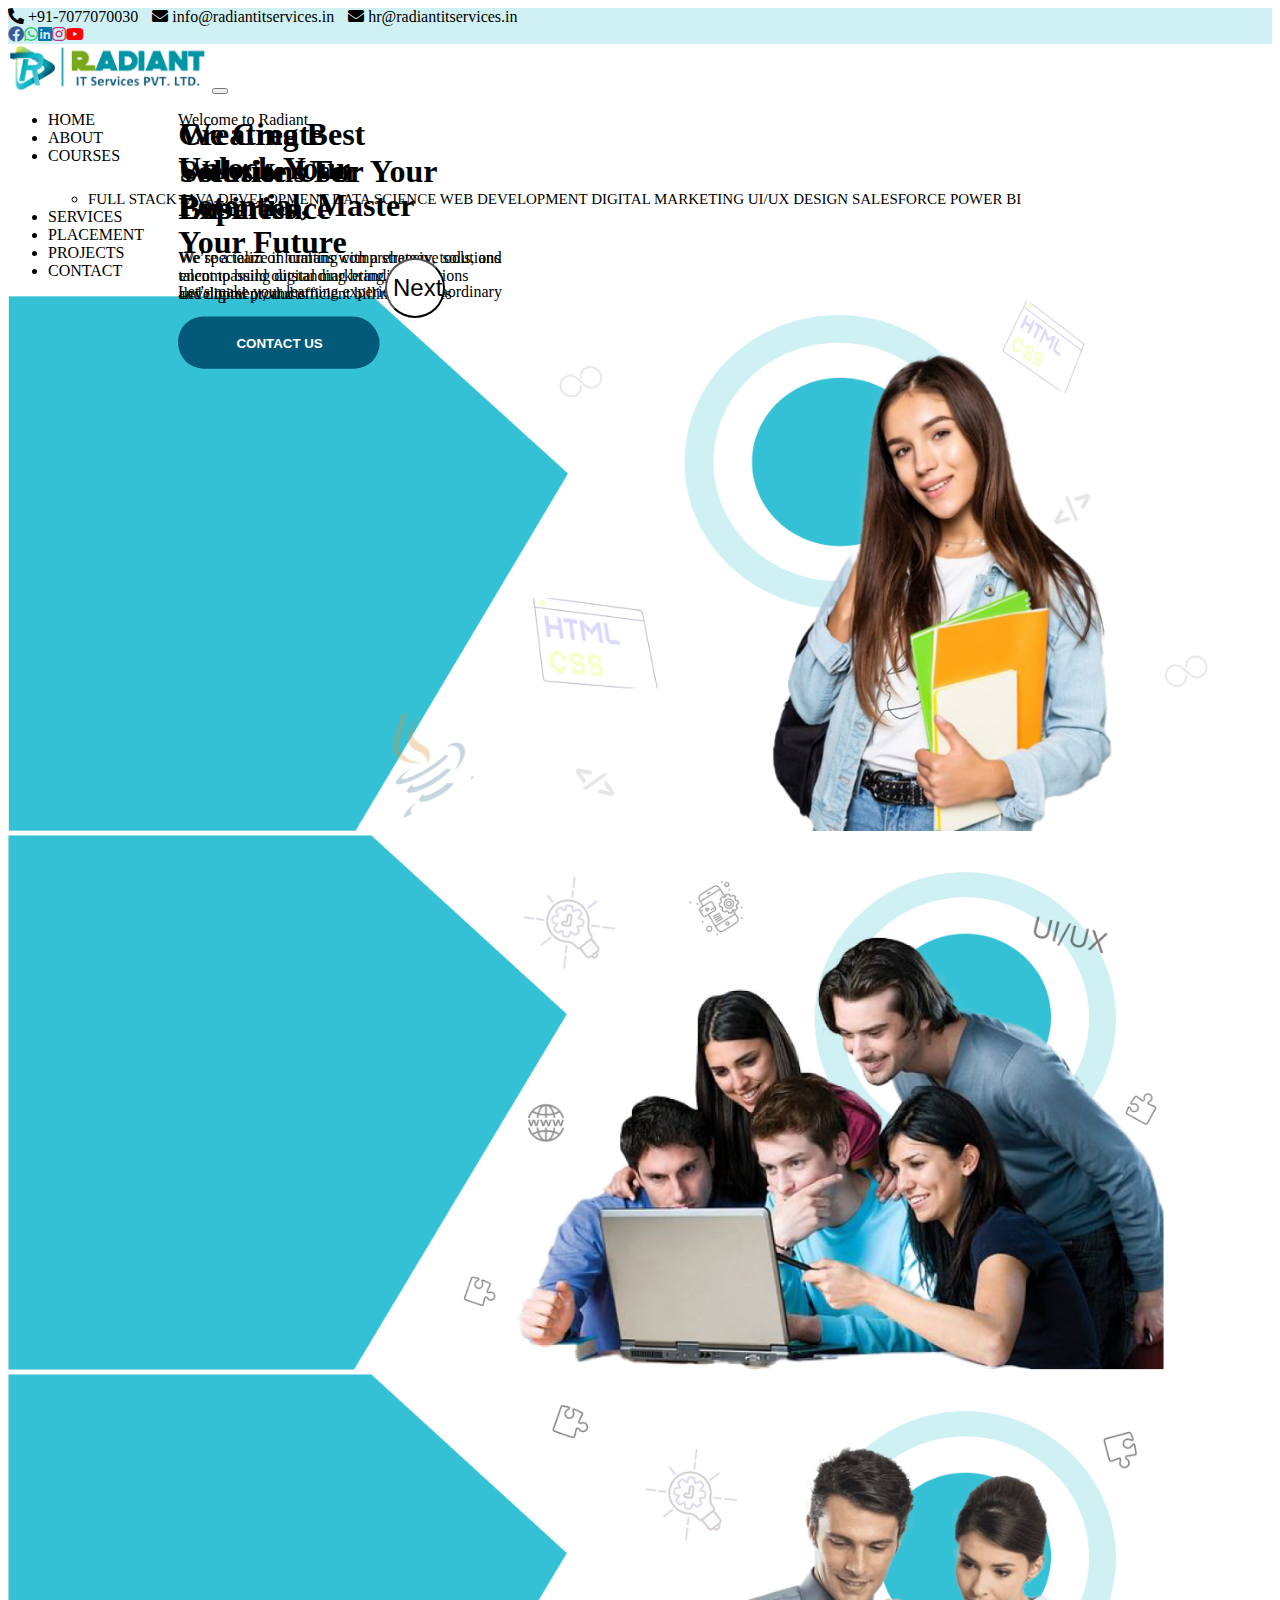
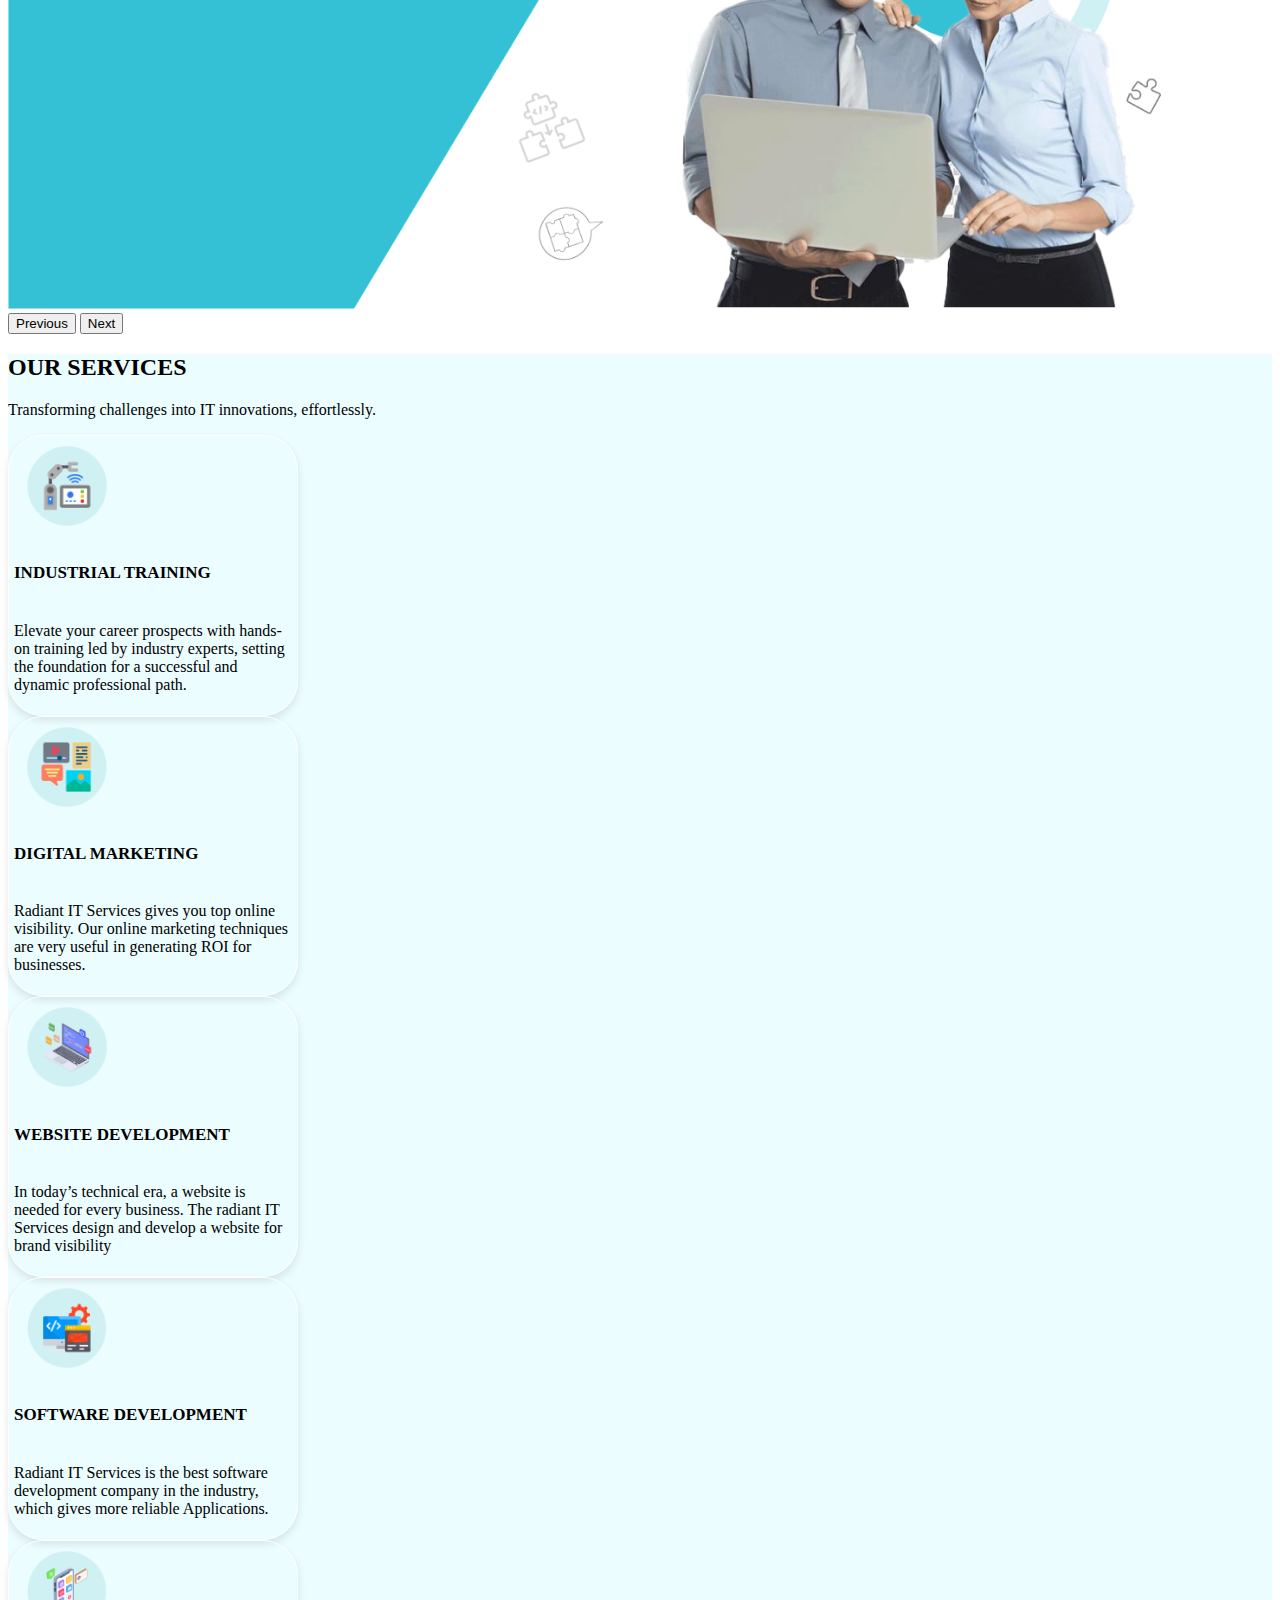
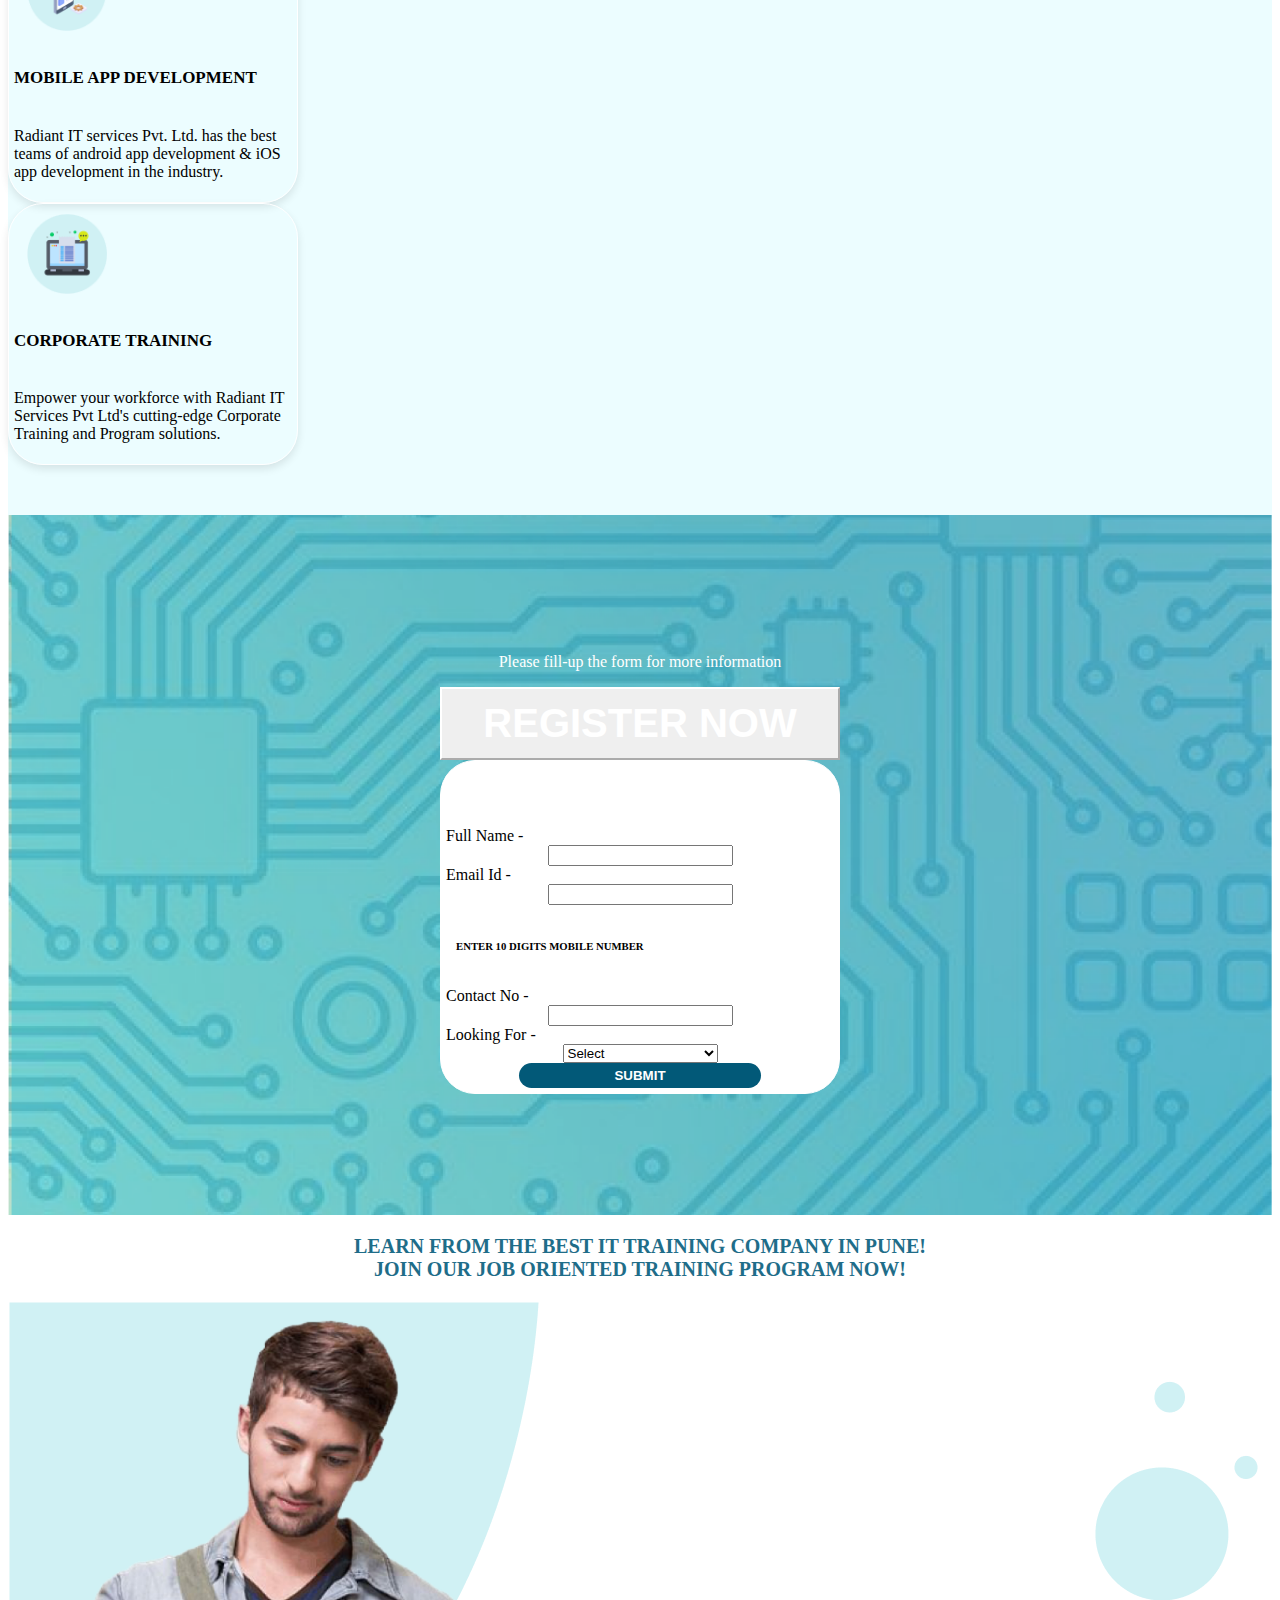
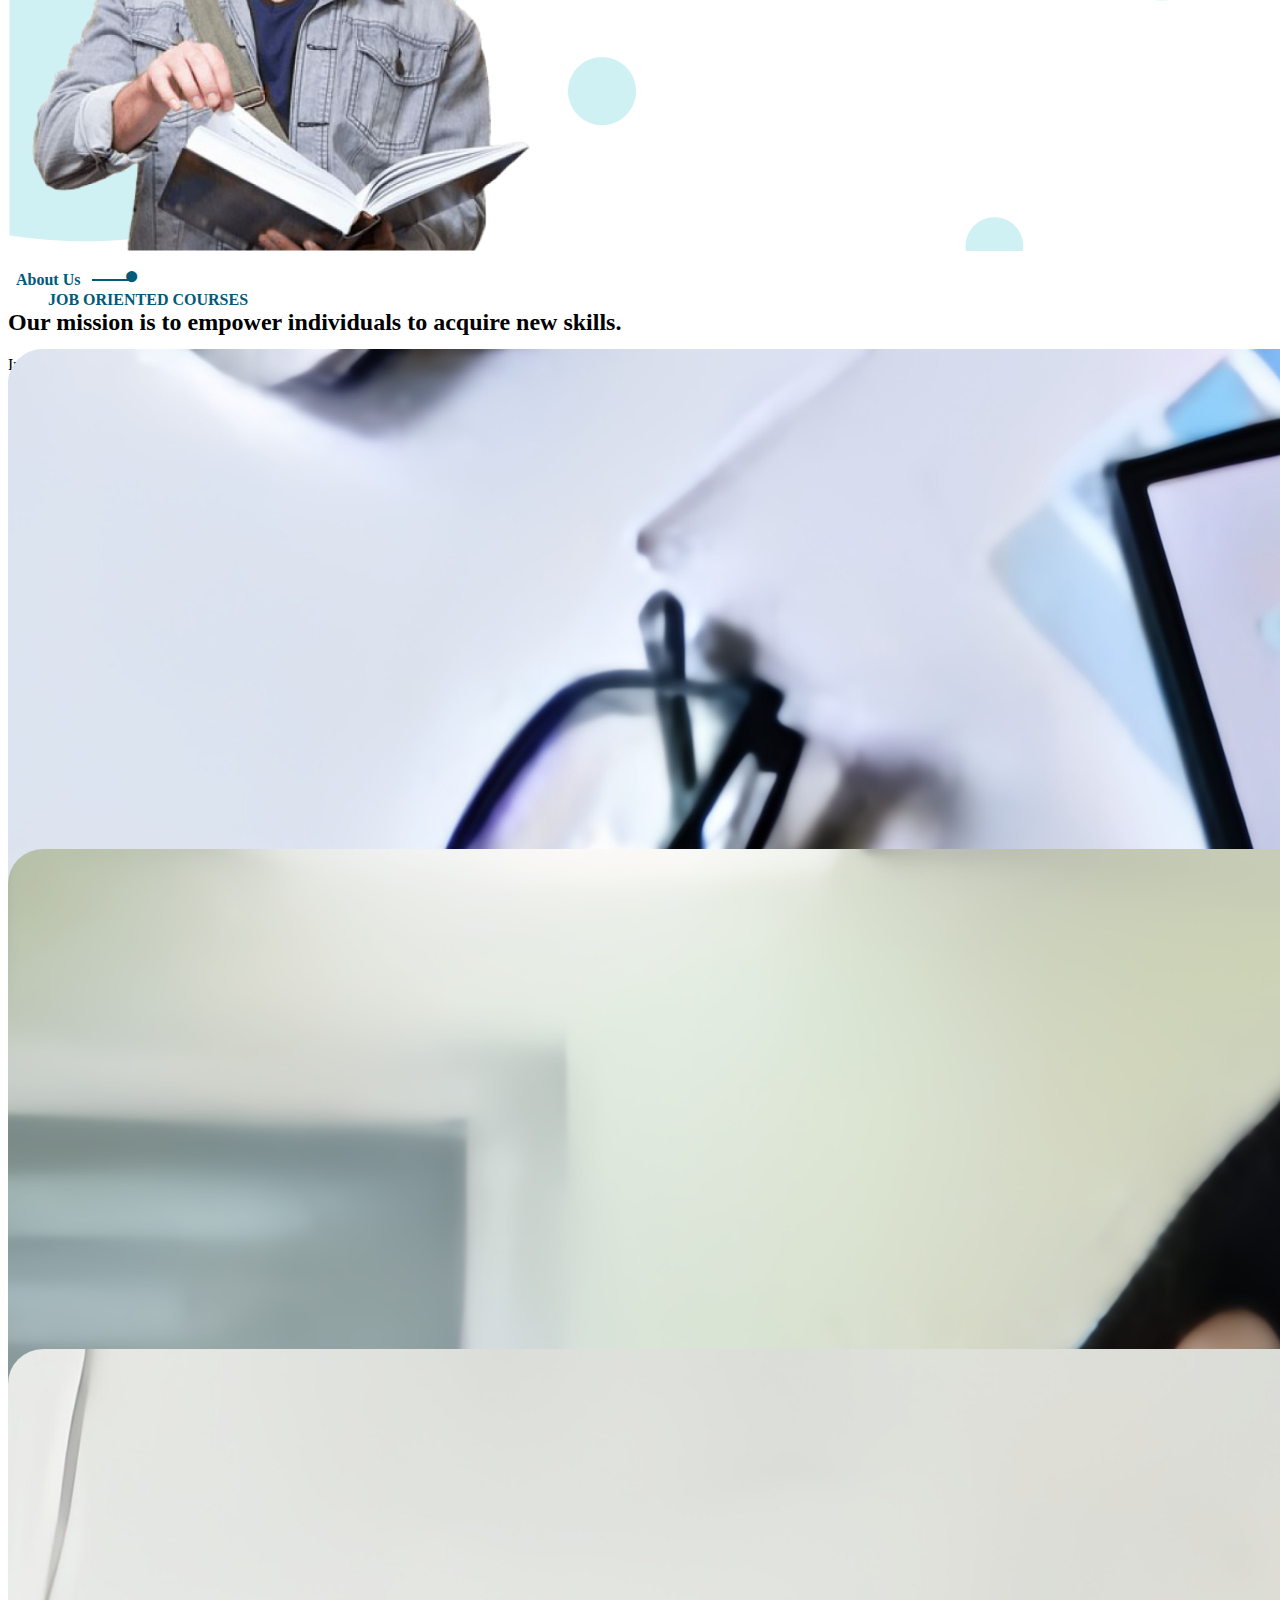
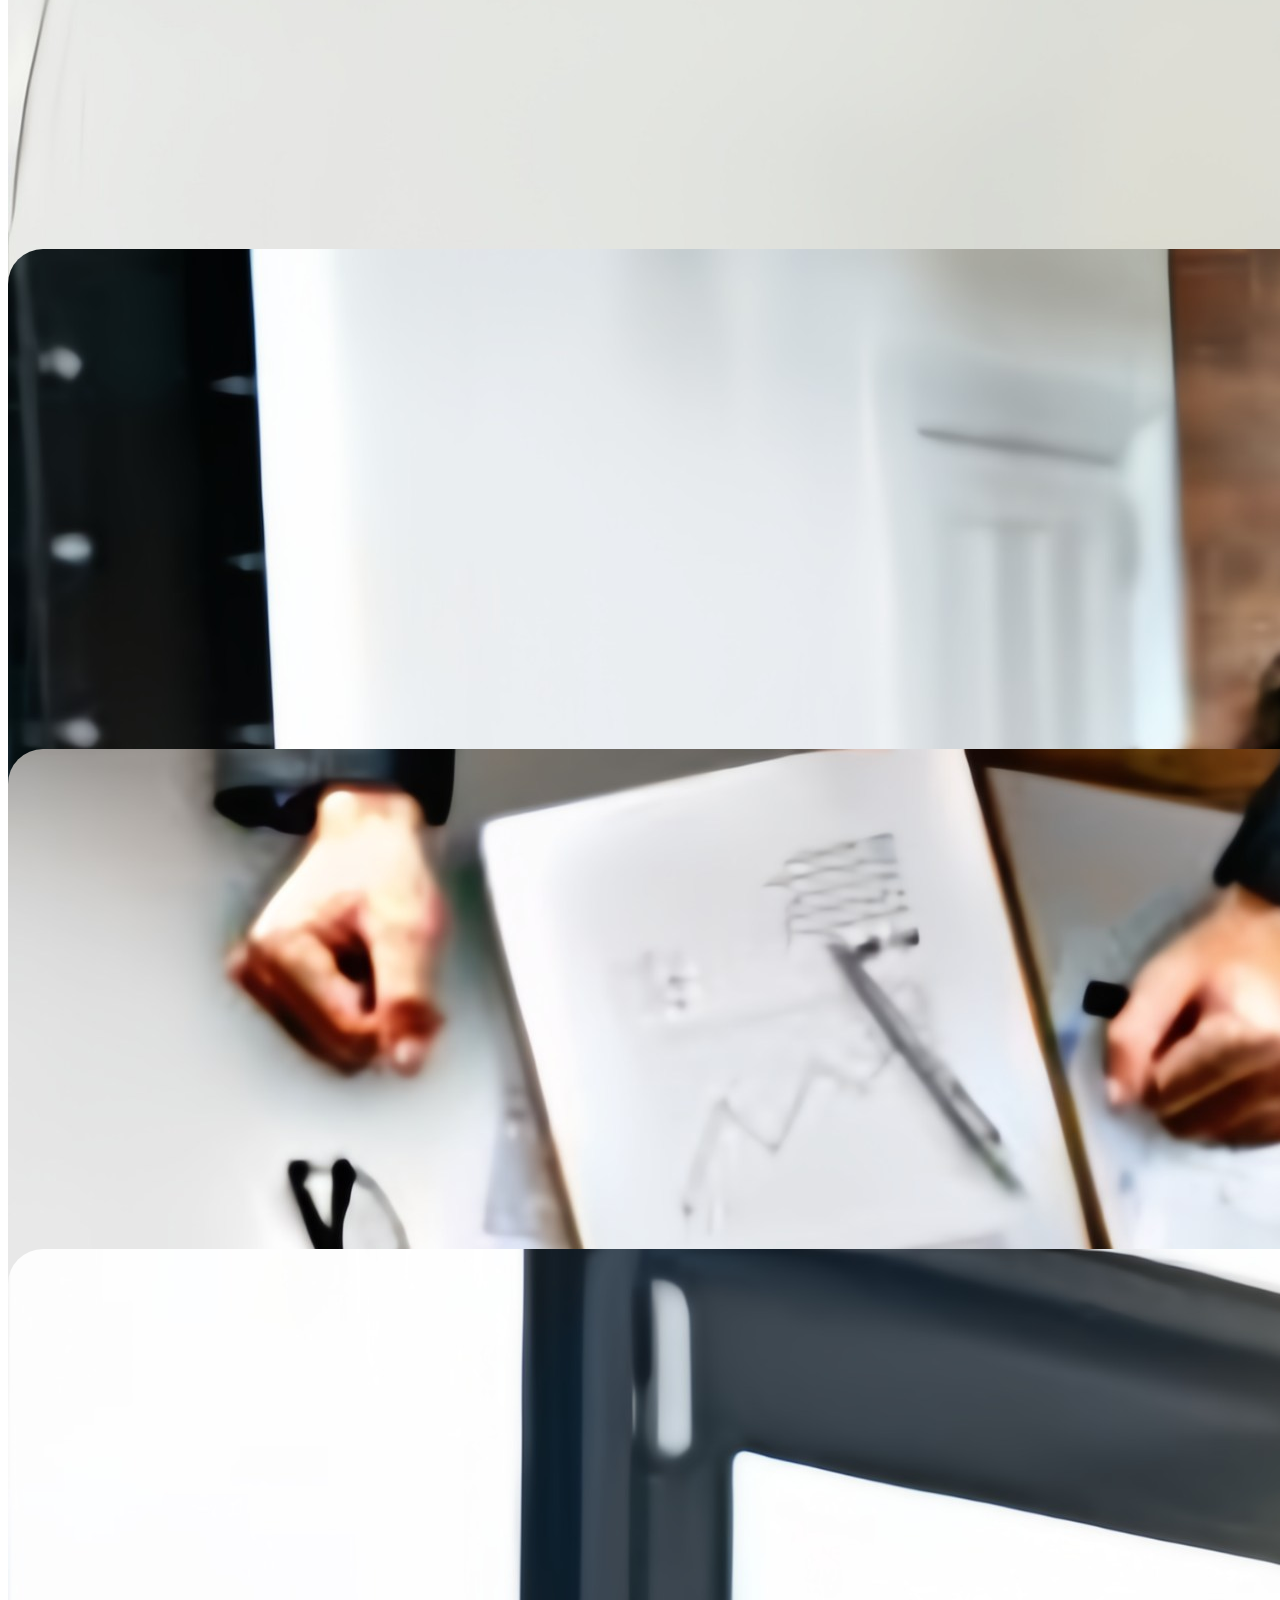
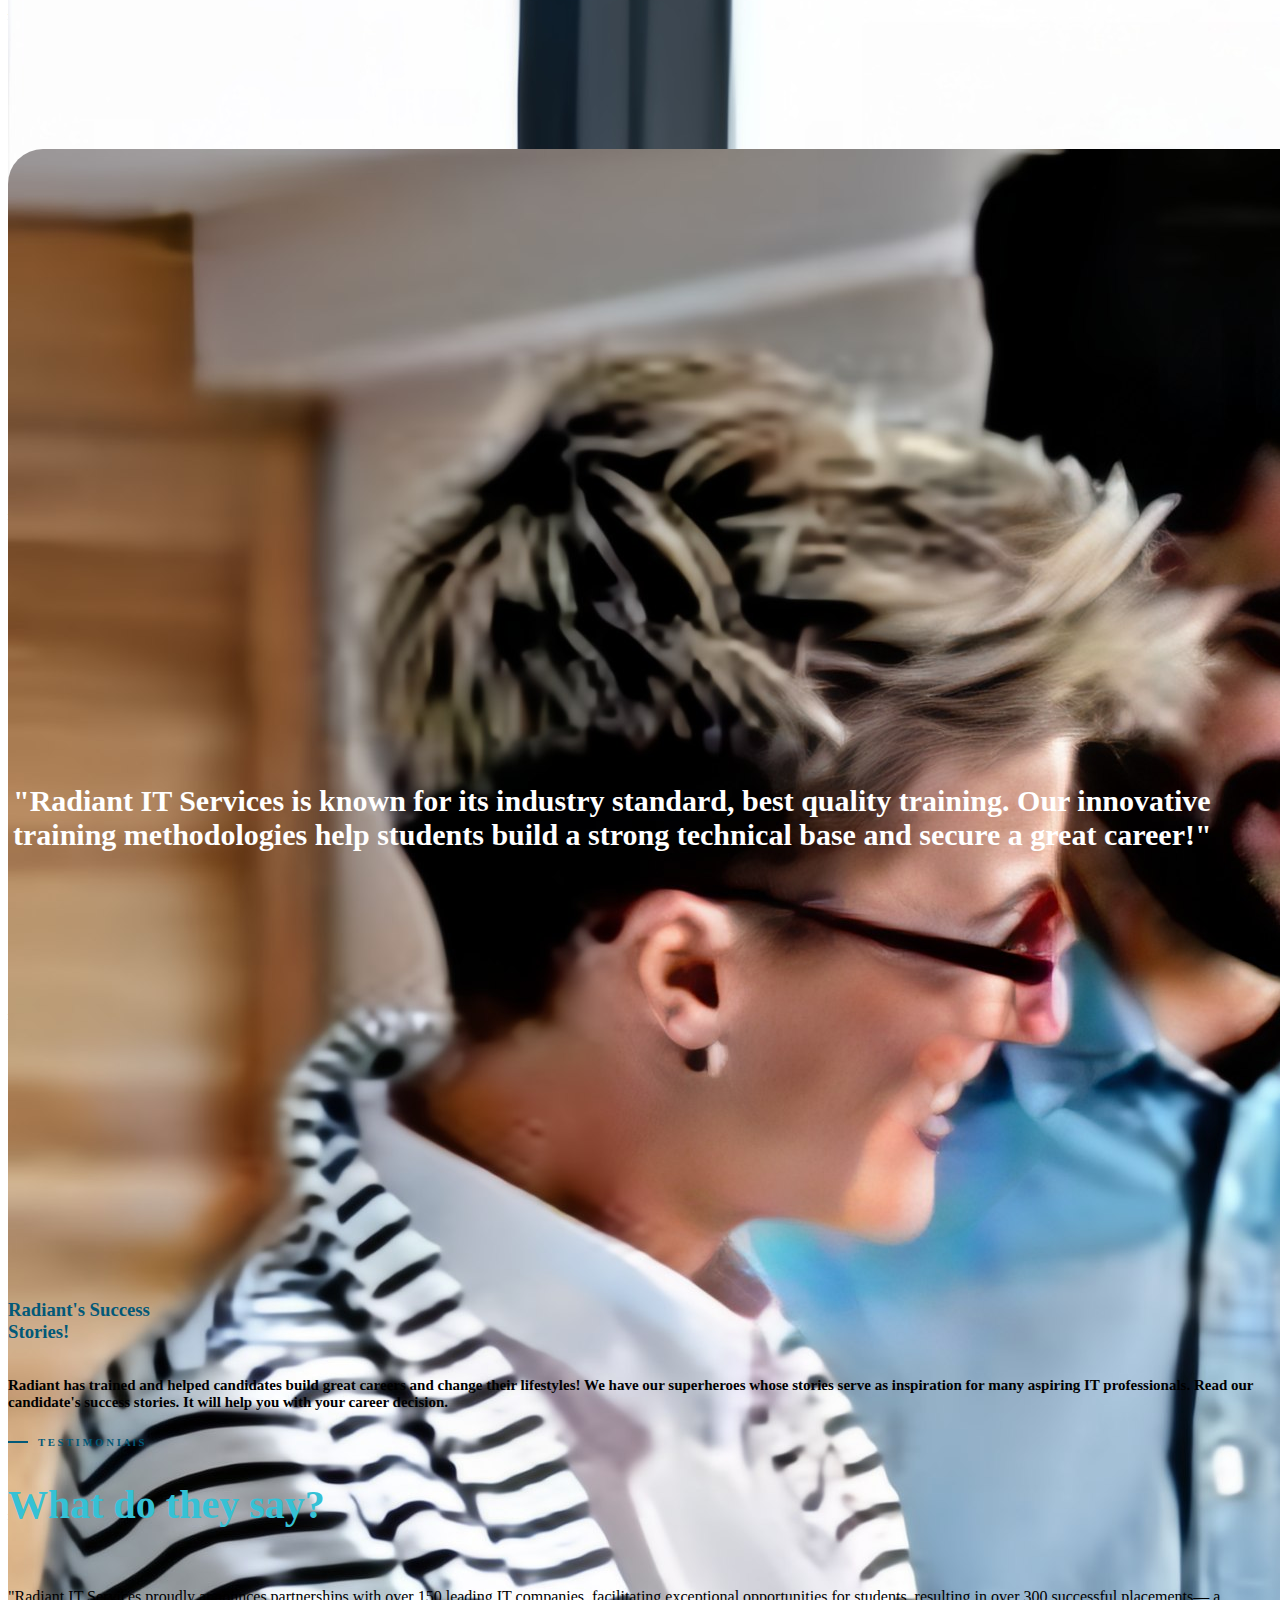
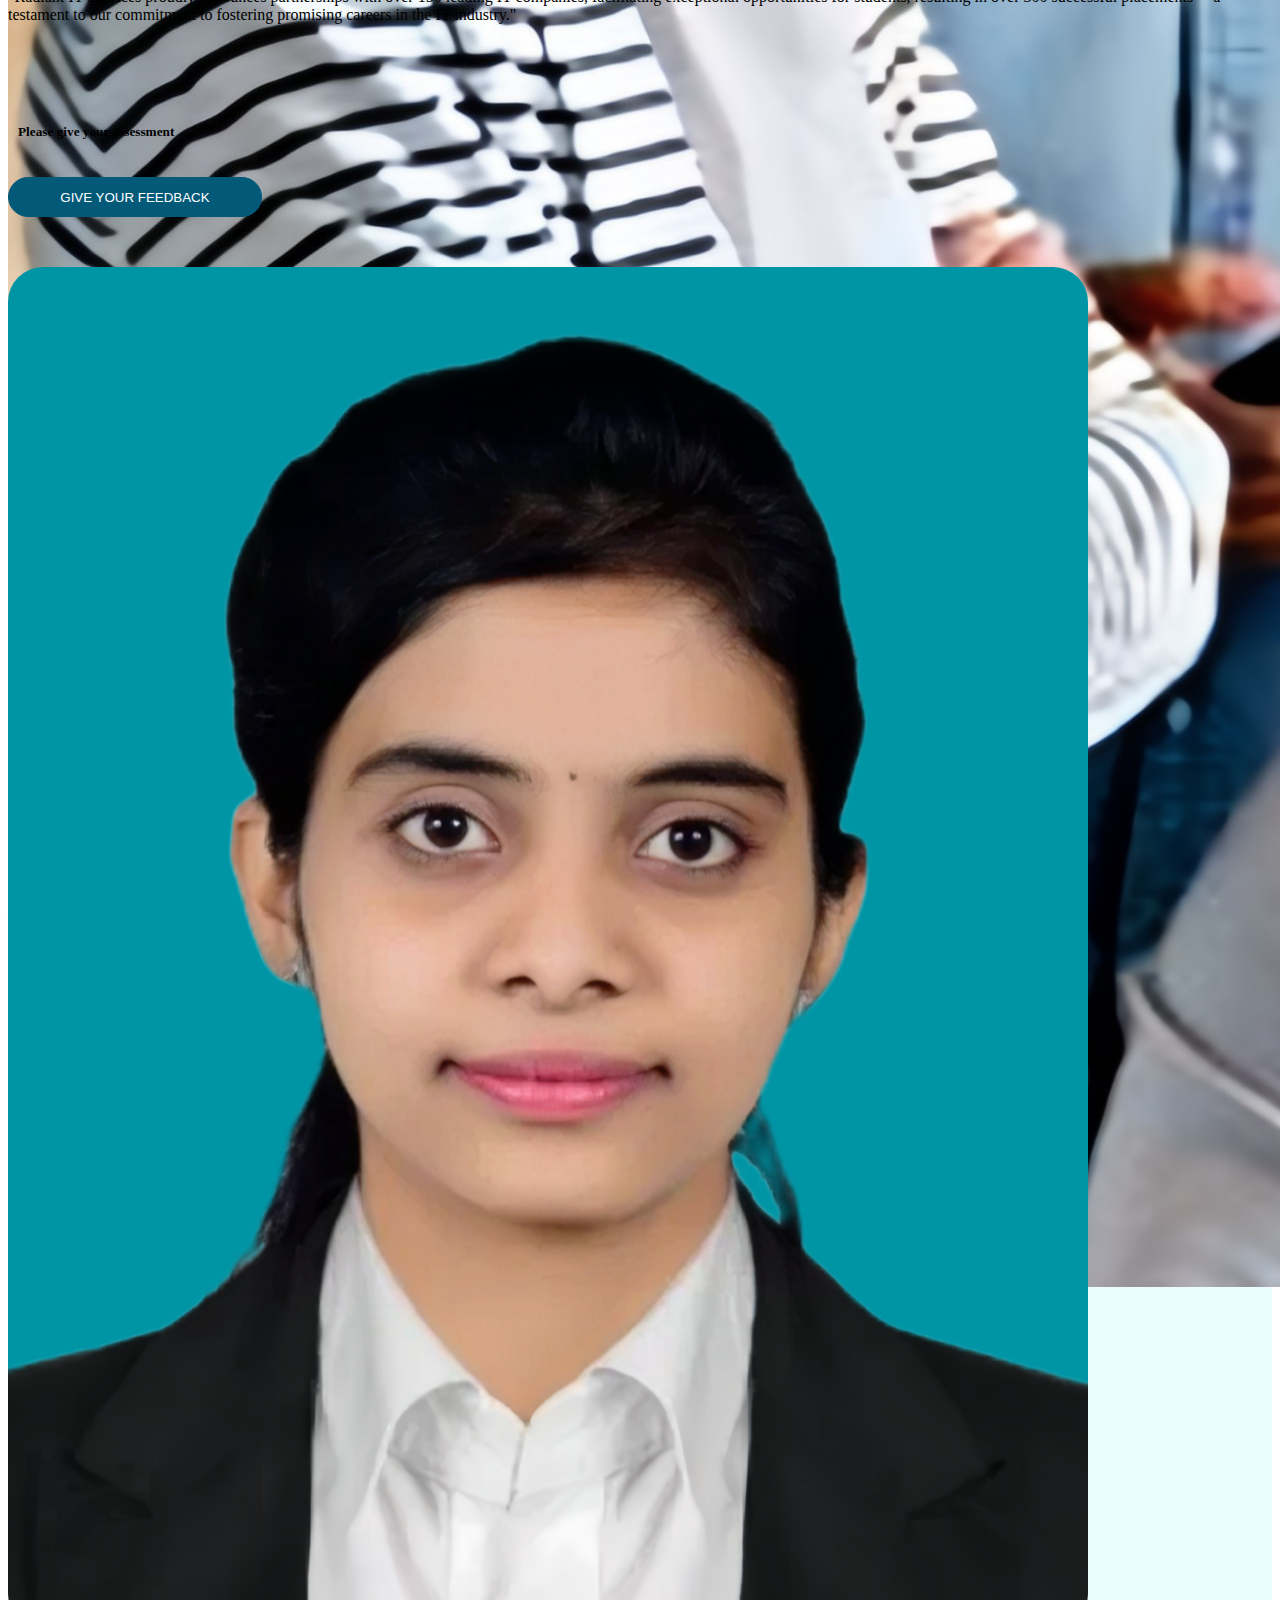
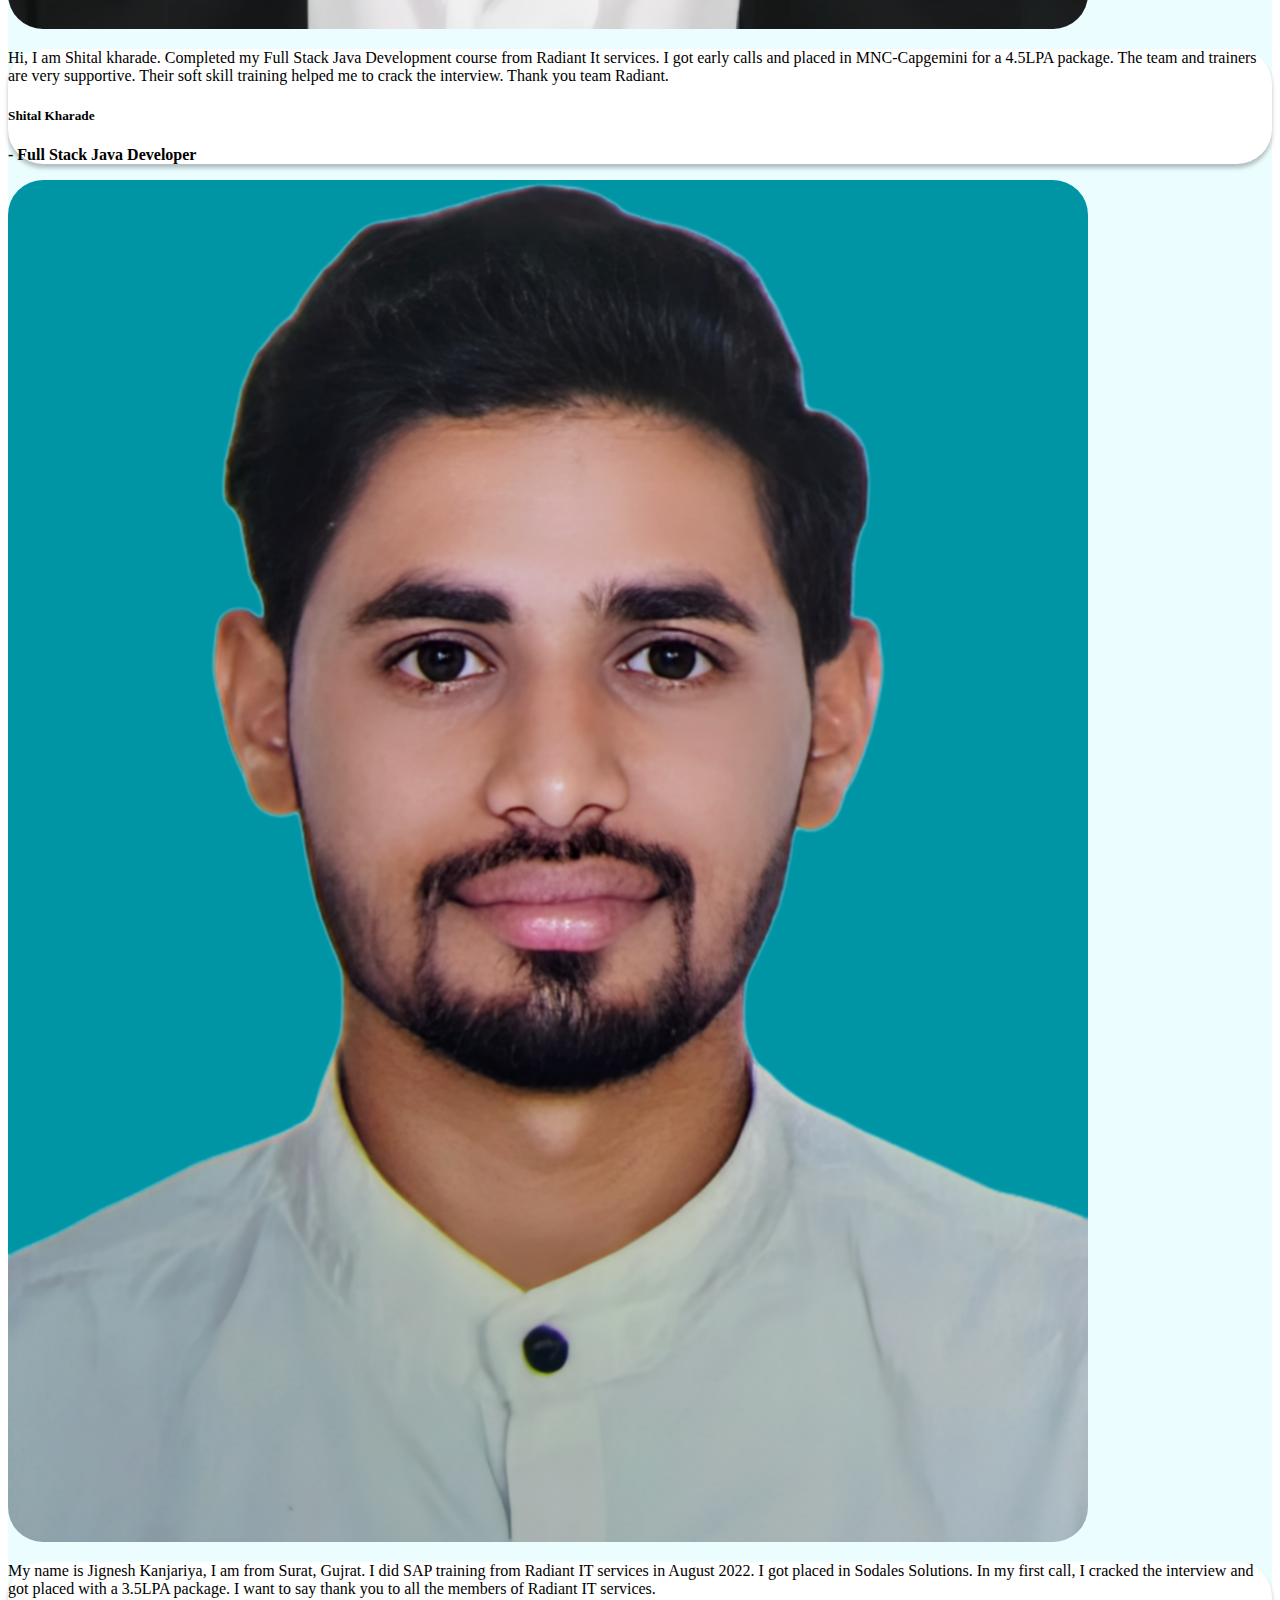
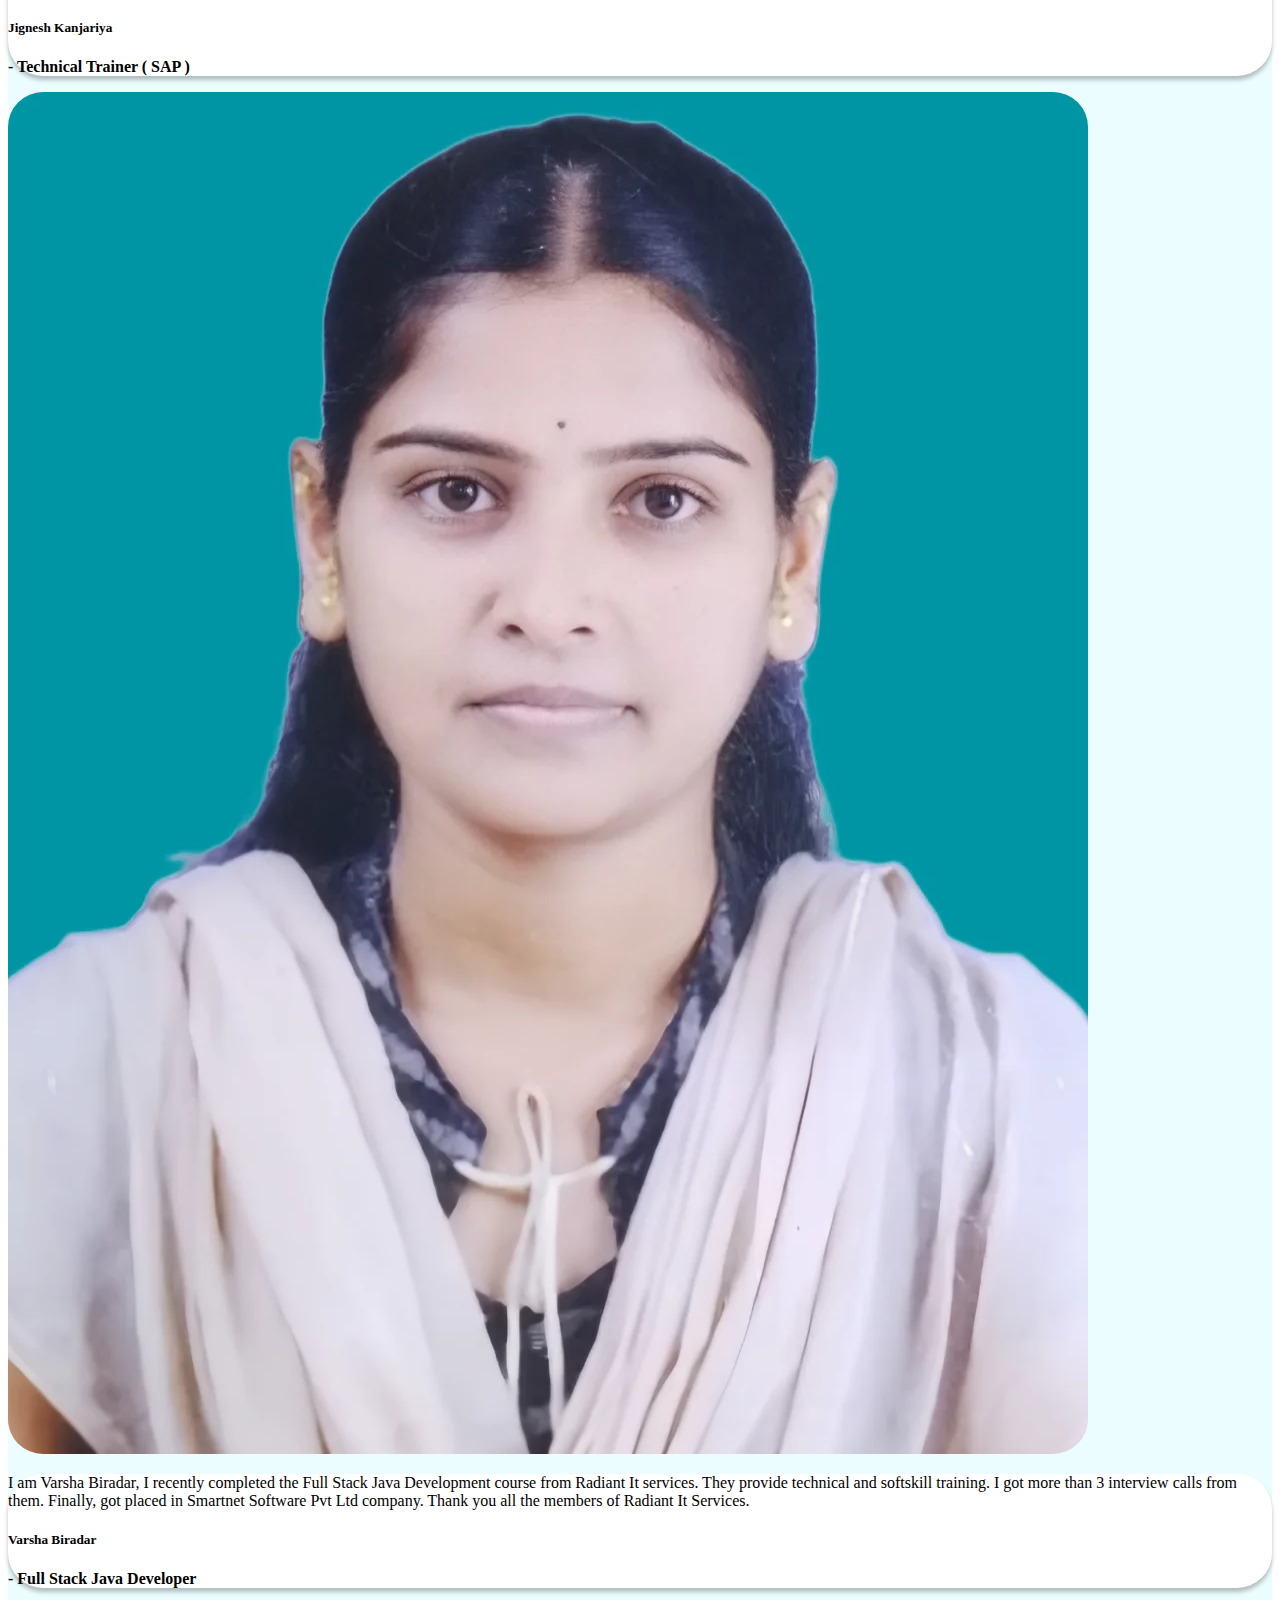
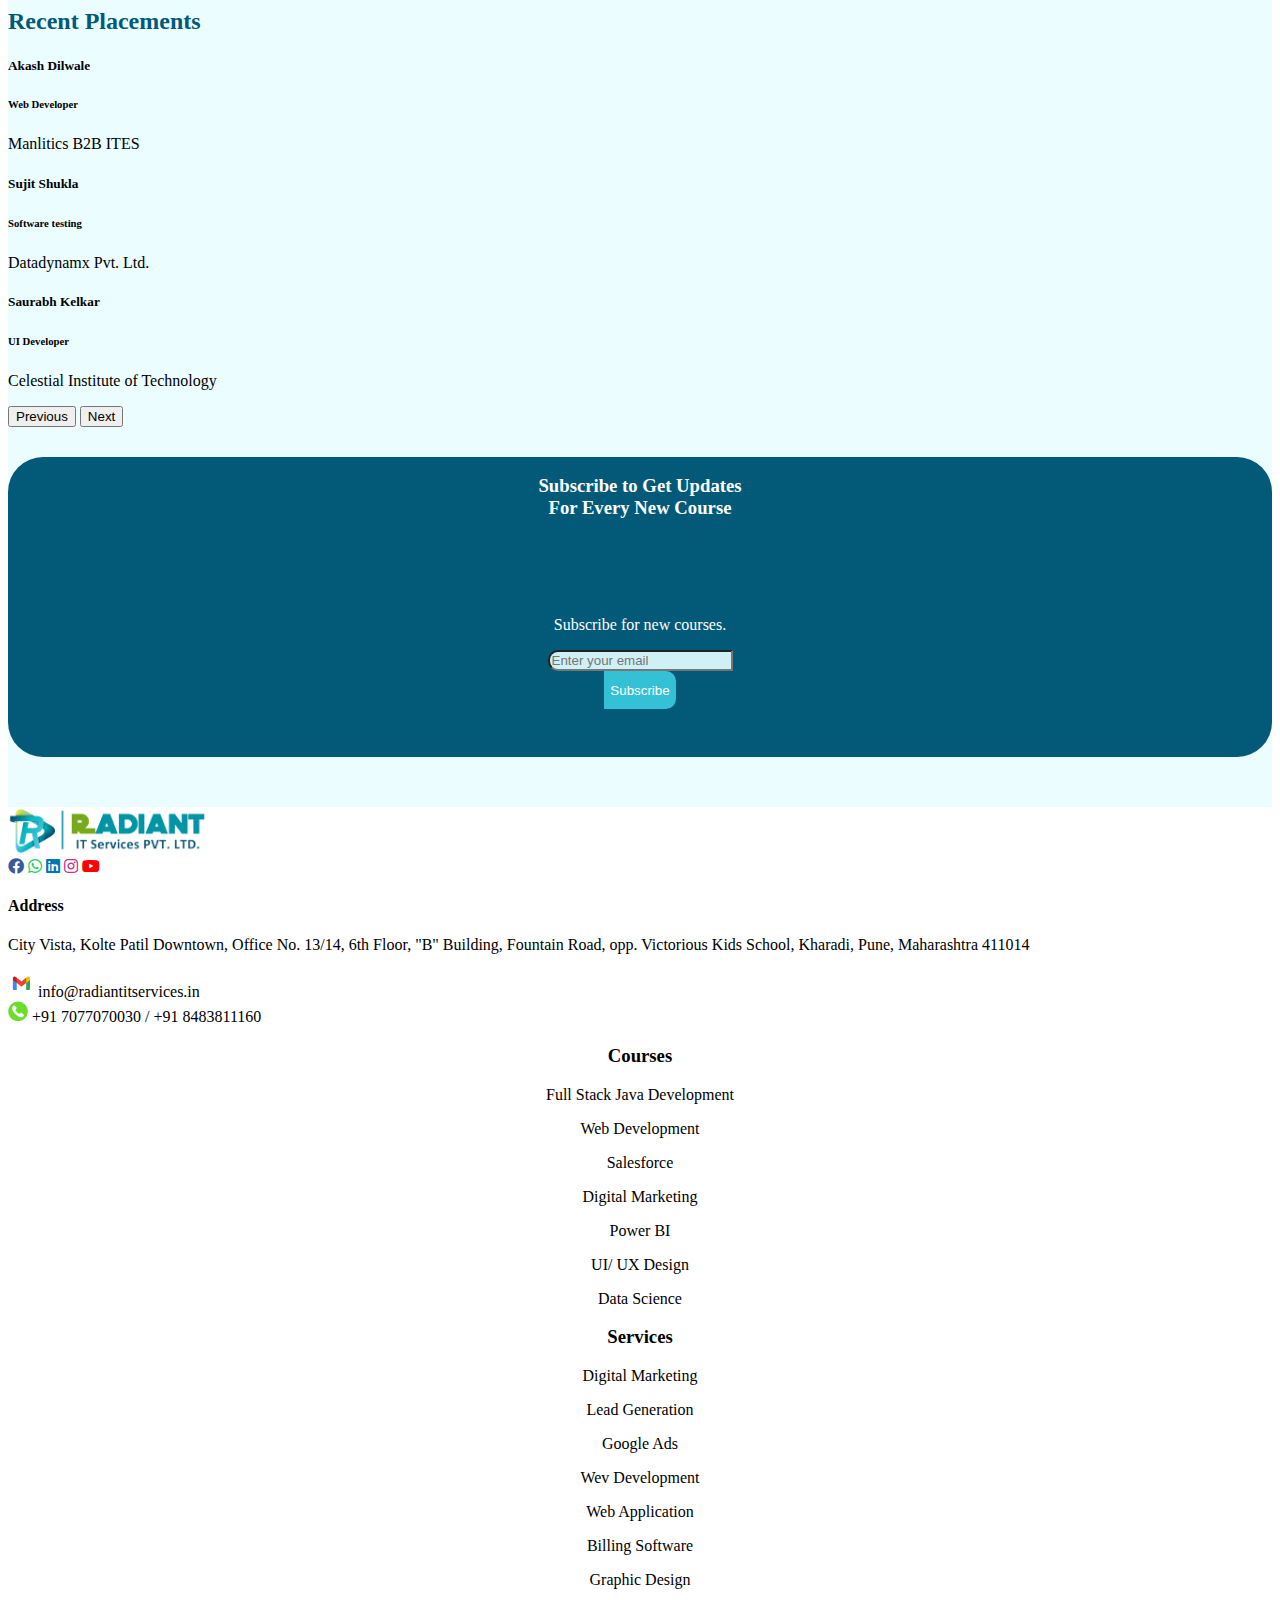
==== commit f4baf382: "Ui & pages Updated" ====
--- a/index.html
+++ b/index.html
@@ -7,7 +7,7 @@
     <title>Radiant IT Services Private Limited</title>
     <meta name="description" content="">
     <meta name="description" name="keywords">
-
+    <link href="./assets/images/favicon.png" rel="icon">
     <!-- FontAwesome Icons -->
     <link rel="stylesheet" href="https://cdnjs.cloudflare.com/ajax/libs/font-awesome/5.15.4/css/all.min.css"
         integrity="sha384-DyZ88mC6Up2uqS4h/KRgHuoeGwBcD4Ng9SiP4dIRy0EXTlnuz47vAwmeGwVChigm" crossorigin="anonymous">
@@ -21,6 +21,8 @@
 
     <!-- Your custom styles (home.css) -->
     <link rel="stylesheet" href="./assets/css/style.css">
+    <script src="./assets/js/index.js"></script>
+
 </head>
 
 <body>
@@ -75,8 +77,8 @@
     <div>
         <nav class="navbar navbar-expand-lg shadow-sm navbar-light">
             <div class="container">
-                <a class="navbar-brand" href="/">
-                    <img src="../assets/images/logo.png" style="max-height: 80px; width: 200px;" alt="Logo">
+                <a class="navbar-brand" href="index.html">
+                    <img src="./assets/images/logo.png" style="max-height: 80px; width: 200px;" alt="Logo">
                 </a>
                 <button class="navbar-toggler" type="button" data-bs-toggle="collapse"
                     data-bs-target="#navbarNavDropdown" aria-controls="navbarNavDropdown" aria-expanded="false"
@@ -86,7 +88,7 @@
                 <div class="collapse navbar-collapse justify-content-center" id="navbarNavDropdown">
                     <ul class="navbar-nav">
                         <li class="nav-item px-2">
-                            <a class="nav-link active" onclick="handleCombinedClick()" href="/">
+                            <a class="nav-link active" onclick="handleCombinedClick()" href="index.html">
                                 Home
                             </a>
                         </li>
@@ -96,73 +98,66 @@
                             </a>
                         </li>
                         <li class="nav-item dropdown">
-                            <a class="nav-link active dropdown-toggle " href="/courses" role="button"
+                            <a class="nav-link active dropdown-toggle" href="/courses" role="button"
                                 data-bs-toggle="dropdown" aria-expanded="false">
                                 Courses
                             </a>
                             <ul class="course-dropdown dropdown-menu">
                                 <li>
                                     <a class="dropdown-item" onclick="handleCombinedClick()"
-                                        href="./courses/full-stack-development-course.html">
+                                        href="/courses/full-stack-development-course.html">
                                         Full Stack Java Development
                                     </a>
                                     <a class="dropdown-item" onclick="handleCombinedClick()"
-                                        href="./courses/data-science-course.html">
+                                        href="/courses/data-science-course.html">
                                         Data Science
                                     </a>
                                     <a class="dropdown-item" onclick="handleCombinedClick()"
-                                        href="./courses/full-stack-development-course">
+                                        href="/courses/web-development-course.html">
                                         Web Development
                                     </a>
                                     <a class="dropdown-item" onclick="handleCombinedClick()"
-                                        href="/courses/full-stack-development-course">
+                                        href="/courses/digital-marketing-course.html">
                                         Digital Marketing
                                     </a>
                                     <a class="dropdown-item" onclick="handleCombinedClick()"
-                                        href="/courses/full-stack-development-course">
+                                        href="/courses/ui-ux-design-course.html">
                                         UI/UX Design
                                     </a>
                                     <a class="dropdown-item" onclick="handleCombinedClick()"
-                                        href="/courses/full-stack-development-course">
+                                        href="/courses/salesforce-course.html">
                                         Salesforce
                                     </a>
                                     <a class="dropdown-item" onclick="handleCombinedClick()"
-                                        href="/courses/full-stack-development-course">
+                                        href="/courses/powerbi-course.html">
                                         Power BI
                                     </a>
                                 </li>
-
+                                <!-- ... (repeat for other courses) -->
                             </ul>
                         </li>
                         <li class="nav-item px-2">
-                            <a class="nav-link active" onclick="handleCombinedClick()" href="/services">
+                            <a class="nav-link active" onclick="handleCombinedClick()" href="./services.html">
                                 Services
+                            </a>
+                        </li>
+                        <!-- <li class="nav-item px-2">
+                            <a class="nav-link active" onclick="handleCombinedClick()" href="./enroll-now.html">
+                                Enroll Now
+                            </a>
+                        </li> -->
+                        <li class="nav-item px-2">
+                            <a class="nav-link active" onclick="handleCombinedClick()" href="./placement.html">
+                                Placement
                             </a>
                         </li>
                         <li class="nav-item px-2">
-                            <a class="nav-link active" onclick="handleCombinedClick()" href="/enroll-now">
-                                Enroll Now
+                            <a class="nav-link active" onclick="handleCombinedClick()" href="./projects.html">
+                                Projects
                             </a>
                         </li>
                         <li class="nav-item px-2">
-                            <a class="nav-link active" onclick="handleCombinedClick()" href="/placement">
-                                Placement
-                            </a>
-                        </li>
-                        <li class="nav-item px-2">
-                            <a class="nav-link active" onclick="handleCombinedClick()" href="/projects">
-                                Projects
-                            </a>
-                        </li>
-                        <!--
-                        <li class="nav-item px-2">
-                            <a class="nav-link" href="/blogs">
-                                Blogs
-                            </a>
-                        </li>
-                        -->
-                        <li class="nav-item px-2">
-                            <a class="nav-link active" onclick="handleCombinedClick()" href="/contact">
+                            <a class="nav-link active " onclick="handleCombinedClick()" href="./contact.html">
                                 Contact
                             </a>
                         </li>
@@ -176,7 +171,7 @@
         <div id="carouselExampleControls" class="carousel slide" data-bs-ride="carousel">
             <div class="carousel-i carousel-inner">
                 <div class="critm carousel-item active">
-                    <img src="../assets/images/Carousel1.png" class="d-block w-100" alt="..." />
+                    <img src="./assets/images/Carousel1.png" class="d-block w-100" alt="..." />
                     <div class="carousel-cap carousel-caption">
                         <p>Welcome to Radiant</p>
                         <h1>Unlock Your<br />
@@ -184,7 +179,7 @@
                             Your Future</h1>
                         <p>Let’s make your learning experience extraordinary</p>
                         <div class="button-container">
-                            <a href="/contact" rel='noopener noreferrer'>
+                            <a href="./contact.html" rel='noopener noreferrer'>
                                 <button type="submit" class="explorecrs">
                                     <strong>CONTACT US</strong>
                                 </button>
@@ -193,7 +188,7 @@
                     </div>
                 </div>
                 <div class="critm carousel-item">
-                    <img src="../assets/images/Carousel2.png" class="d-block w-100" alt="..." />
+                    <img src="./assets/images/Carousel2.png" class="d-block w-100" alt="..." />
                     <div class="carousel-cap carousel-caption">
                         <!-- <p>Welcome to Radiant</p> -->
                         <h1>Creating Best<br />
@@ -203,7 +198,7 @@
                             talent to build outstanding branding solutions <br />
                             and digital products</p>
                         <div class="button-container">
-                            <a href="/contact" rel='noopener noreferrer'>
+                            <a href="./contact.html" rel='noopener noreferrer'>
                                 <button type="submit" class="explorecrs">
                                     <strong>CONTACT US</strong>
                                 </button>
@@ -212,7 +207,7 @@
                     </div>
                 </div>
                 <div class="critm carousel-item">
-                    <img src="../assets/images/Carousel3.png" class="d-block w-100" alt="..." />
+                    <img src="./assets/images/Carousel3.png" class="d-block w-100" alt="..." />
                     <div class="carousel-cap carousel-caption">
                         <h1>We Create<br />
                             Solutions For Your<br />
@@ -221,7 +216,7 @@
                             encompassing digital marketing, web<br />
                             development, and efficient billing services</p>
                         <div class="button-container">
-                            <a href="/contact" rel='noopener noreferrer'>
+                            <a href="./contact.html" rel='noopener noreferrer'>
                                 <button type="submit" class="explorecrs">
                                     <strong>CONTACT US</strong>
                                 </button>
@@ -447,7 +442,7 @@
                             Discover the power of data with our Data Science course. Gain hands-on experience in
                             analytics, machine learning, and data visualization, and more.
                         </p>
-                        <a href="/courses/data-science-course" class="btn btn-primary btn-block"
+                        <a href="./courses/data-science-course.html" class="btn btn-primary btn-block"
                             onclick="handleCombinedClick()" style="border-radius: 15px; background-color: #025978;">
                             <strong>VIEW DETAILS</strong>
                         </a>
@@ -469,7 +464,7 @@
                             them proficient full-stack Java
                             developers.
                         </p>
-                        <a href="/courses/full-stack-development-course" class="btn btn-primary btn-block"
+                        <a href="./courses/full-stack-development-course.html" class="btn btn-primary btn-block"
                             onclick="handleCombinedClick()" style="border-radius: 15px; background-color: #025978;">
                             <strong>VIEW DETAILS</strong>
                         </a>
@@ -488,7 +483,7 @@
                             Learn basic to advanced programming languages, such as HTML, CSS, Java, Angular, Node.Js,
                             React, SQL, and more. And apply your learnings on a live project.
                         </p>
-                        <a href="/courses/web-development-course" class="btn btn-primary btn-block "
+                        <a href="./courses/web-development-course.html" class="btn btn-primary btn-block "
                             onclick="{handleCombinedClick}" style="border-radius: 15px; background-color: #025978;">
                             <strong>VIEW DETAILS</strong>
                         </a>
@@ -507,7 +502,7 @@
                             One will learn and implement data visualization, dashboard creation, data modelling, and
                             analysis techniques using Microsoft's powerful business intelligence tool.
                         </p>
-                        <a href="/courses/powerbi-course" class="btn btn-primary btn-block "
+                        <a href="./courses/powerbi-course.html" class="btn btn-primary btn-block "
                             onclick="{handleCombinedClick}" style="border-radius: 15px; background-color: #025978;">
                             <strong>VIEW DETAILS</strong>
                         </a>
@@ -526,7 +521,7 @@
                             Learn the principles behind user interface design and user experience design, covering
                             topics such as Wireframe, Prototype, usability testing & design thinking methodologies.
                         </p>
-                        <a href="/courses/ui-ux-design-course" class="btn btn-primary btn-block "
+                        <a href="./courses/ui-ux-design-course.html" class="btn btn-primary btn-block "
                             onclick="{handleCombinedClick}" style="border-radius: 15px; background-color: #025978;">
                             <strong>VIEW DETAILS</strong>
                         </a>
@@ -545,7 +540,7 @@
                             Learn and implement architect, design, SOQL & SOSL, automation and scalable business
                             solutions using Salesforce's platform in our Salesforce Design course.
                         </p>
-                        <a href="/courses/salesforce-course" class="btn btn-primary btn-block "
+                        <a href="./courses/salesforce-course.html" class="btn btn-primary btn-block "
                             onclick="{handleCombinedClick}" style="border-radius: 15px; background-color: #025978;">
                             <strong>VIEW DETAILS</strong>
                         </a>
@@ -564,7 +559,7 @@
                             Students will learn SEO, Social Media Marketing, SME, Canva, various DM tools and create
                             digital marketing projects.
                         </p>
-                        <a href="/courses/digital-marketing-course" class="btn btn-primary btn-block "
+                        <a href="./courses/digital-marketing-course.html" class="btn btn-primary btn-block "
                             onclick="{handleCombinedClick}" style="border-radius: 15px; background-color: #025978;">
                             <strong>VIEW DETAILS</strong>
                         </a>
@@ -798,37 +793,37 @@
             <div class="col-md-3 mt-3 moreFooter text-start">
                 <h3>Courses</h3>
                 <div class="footerCourses textCourse text-start">
-                    <p><a href="/courses/full-stack-development-course">CSS</a></p>
-                    <p><a href="/courses/web-development-course">Web Development</a></p>
-                    <p><a href="/courses/salesforce-course">Salesforce</a></p>
-                    <p><a href="/courses/digital-marketing-course">Digital Marketing</a></p>
-                    <p><a href="/courses/powerbi-course">Power BI</a></p>
-                    <p><a href="/courses/ui-ux-design-course">UI/ UX Design</a></p>
-                    <p><a href="/courses/data-science-course">Data Science</a></p>
+                    <p><a href="/courses/full-stack-development-course.html">Full Stack Java Development</a></p>
+                    <p><a href="/courses/web-development-course.html">Web Development</a></p>
+                    <p><a href="/courses/salesforce-course.html">Salesforce</a></p>
+                    <p><a href="/courses/digital-marketing-course.html">Digital Marketing</a></p>
+                    <p><a href="/courses/powerbi-course.html">Power BI</a></p>
+                    <p><a href="/courses/ui-ux-design-course.html">UI/ UX Design</a></p>
+                    <p><a href="/courses/data-science-course.html">Data Science</a></p>
                 </div>
             </div>
             <div class="col-md-2 mt-3 moreFooter text-start">
                 <h3>Services</h3>
                 <div class="footerCourses text-start">
-                    <p><a href="/services">Digital Marketing</a></p>
-                    <p><a href="/services">Lead Generation</a></p>
-                    <p><a href="/services">Google Ads</a></p>
-                    <p><a href="/services">Wev Development</a></p>
-                    <p><a href="/services">Web Application</a></p>
-                    <p><a href="/services">Billing Software</a></p>
-                    <p><a href="/services">Graphic Design</a></p>
+                    <p><a href="/courses/digital-marketing-course.html">Digital Marketing</a></p>
+                    <p><a href="./services.html">Lead Generation</a></p>
+                    <p><a href="./services.html">Google Ads</a></p>
+                    <p><a href="./courses/web-development-course.html">Wev Development</a></p>
+                    <p><a href="./services.html">Web Application</a></p>
+                    <p><a href="./services.html">Billing Software</a></p>
+                    <p><a href="./services.html">Graphic Design</a></p>
                 </div>
             </div>
             <div class="col-md-2 mt-3 moreFooter text-start">
                 <h3>Quick Links</h3>
                 <div class="footerCourses text-start">
-                    <p><a href="/">Home</a></p>
-                    <p><a href="/about">About Us</a></p>
-                    <p><a href="/services">Our Services</a></p>
-                    <p><a href="/courses/full-stack-development-course">Courses</a></p>
-                    <p><a href="/enroll-now">Enroll Now</a></p>
-                    <p><a href="/placement">Placements</a></p>
-                    <p><a href="/projects">Candidates Projects</a></p>
+                    <p><a href="./index.html">Home</a></p>
+                    <p><a href="./about.html">About Us</a></p>
+                    <p><a href="./services.html">Our Services</a></p>
+                    <p><a href="./courses/full-stack-development-course.html">Courses</a></p>
+                    <p><a href="./enroll-now.html">Enroll Now</a></p>
+                    <p><a href="./placement.html">Placements</a></p>
+                    <p><a href="./projects.html">Candidates Projects</a></p>
                 </div>
             </div>
         </div>
@@ -846,6 +841,18 @@
 
 
 
+    <script>
+        window.onscroll = function () { scrollFunction() };
+
+        function scrollFunction() {
+            var navbar = document.querySelector(".navbar");
+            if (window.scrollY > 50) {
+                navbar.classList.add("fixed-top");
+            } else {
+                navbar.classList.remove("fixed-top");
+            }
+        }
+    </script>
 
 
 
--- a/assets/css/style.css
+++ b/assets/css/style.css
@@ -157,17 +157,21 @@
   }
 }
 
-.nav-link{
+.nav-link {
   color: #000000;
 }
 
 .nav-link:hover {
   color: #4adbe8;
 }
+.email-text:hover {
+  color: #4adbe8;
+}
 
 .navbar-nav .nav-item:hover .nav-link {
   color: #4adbe8;
 }
+
 /* .navbar-nav .nav-link {
     text-transform: uppercase;
 } */
@@ -1000,7 +1004,7 @@
 }
 
 
-.inquiryCard{
+.inquiryCard {
   width: 100%;
   max-width: 400px;
   margin: 0 auto;
@@ -1626,3 +1630,416 @@
     /* Adjust the left positioning for mobile */
   }
 }
+
+
+/* Services */
+.DigitalMrktSer {
+  background-color: #35C1D5;
+  border-top-right-radius: 45px;
+  border-bottom-right-radius: 45px;
+
+
+}
+
+.webDevelopmentSer {
+  background-color: #ECFDFF;
+}
+
+.webDevSer {
+  background-color: #35C1D5;
+  border-top-left-radius: 45px;
+  border-bottom-left-radius: 45px
+}
+
+.servicsText {
+  color: #1F6D89;
+}
+
+.GraphicDesignSer {
+  background-color: #1F6D89;
+}
+
+/* Contacts */
+
+.custom-input {
+  border-color: #0097A4;
+}
+
+.sendMsgBtn {
+  width: 200px;
+  height: 50px;
+  border-radius: 90px;
+  border: 1px solid #025978;
+  background-color: #025978;
+  color: #fff;
+  padding: 5px;
+}
+
+.sendMsgBtn:hover {
+  background-color: #fff;
+  border: 1px solid #025978;
+  color: #025978;
+}
+
+.getInTouch {
+  color: #025978;
+}
+
+@media (max-width: 767px) {
+  .getInTouch {
+    text-align: center;
+  }
+}
+
+/* Placements */
+/* .placement {
+    background-color: #D0F1F4;
+} */
+
+.placementcrd {
+  background-color: #ECFDFF;
+  border-radius: 20PX;
+}
+
+.placementText {
+
+  font-size: 18px;
+  font-weight: 600;
+  line-height: 40px;
+  letter-spacing: 0em;
+  text-align: center;
+  color: #0000006B;
+}
+
+.placementh3 {
+  color: #025978;
+}
+
+.placementhimgs img {
+  object-fit: cover;
+  width: '100%';
+  height: '100%';
+
+}
+
+
+/* //placement */
+.placementdrive {
+  background-color: #1F6D89;
+  height: 300px;
+  display: flex;
+  align-items: center;
+  justify-content: center;
+}
+
+.custom-border {
+  display: flex;
+  align-items: center;
+  text-align: center;
+  border: 2px solid #5BD066;
+  /* Common border color */
+  padding: 10px;
+  height: 200px;
+  width: 900px;
+  border-radius: 20px;
+  /* Adjust padding as needed */
+}
+
+
+.inline-heading {
+  margin-right: 10px;
+  /* Adjust margin between heading and button */
+  text-align: center;
+}
+
+/* .regnowbtn {
+  width: 200px;
+  height: 50px;
+  border-radius: 10px;
+  border: 1px solid #5BD066;
+  background-color: #1F6D89;
+  color: #5BD066;
+  padding: 5px;
+  margin-left: 25px;
+  
+
+} */
+
+.register-btn {
+  width: 200px;
+  height: 50px;
+  border-radius: 10px;
+  border: 1px solid #5BD066;
+  background-color: #1F6D89;
+  color: #5BD066;
+  padding: 5px;
+  margin-left: 25px;
+
+}
+
+.register-btn:hover {
+  background-color: #fff;
+  color: #5BD066;
+}
+
+/* .regnowbtn:hover {
+  background-color: #fff;
+  color: #5BD066;
+} */
+
+.inline-heading {
+  margin-left: 170px;
+
+}
+
+/* .placedcrds {
+  margin-top: 50px;
+  background-image: url('../../assets/images/circle1.png');
+  background-size: cover;
+  background-position: center;
+
+} */
+
+.btnsucachivers {
+  background-color: #35C1D5;
+
+}
+
+
+@media only screen and (max-width: 600px) {
+
+  .register-btn {
+    margin-top: 20px;
+  }
+}
+
+
+
+
+@media only screen and (max-width: 600px) {
+  .content-wrapper {
+    width: 90%;
+    margin: 0 auto;
+    display: block;
+    margin-bottom: 20px;
+
+  }
+
+  .inline-heading {
+    margin-left: 0;
+    margin-right: 0;
+    font-size: medium;
+
+
+
+  }
+
+  /* .regnowbtn {
+    width: auto;
+    margin: 15px 0;
+    
+  } */
+}
+
+
+@media (max-width: 767px) {
+  .placementcrd {
+    /* Add space between cards on mobile */
+    width: 80%;
+    height: auto;
+    margin: auto;
+
+    background-color: #ECFDFF;
+    margin-bottom: 20px;
+    border-radius: 0;
+    text-align: center;
+
+  }
+
+  .placementimgs {
+    text-align: center;
+    /* Center the image on mobile */
+    margin-bottom: 15px;
+    /* Add space below the image on mobile */
+    height: auto;
+    margin-top: 20px;
+  }
+
+
+
+}
+
+@media (max-width: 575.98px) {
+
+  /* Adjust the layout for mobile screens */
+  .carousel-inner .row {
+    display: flex;
+    flex-wrap: wrap;
+    justify-content: center;
+  }
+
+  .carousel-item .row .col-md-2 {
+    flex: 0 0 calc(50% - 10px);
+    /* Two images with a small gap between them */
+    margin: 5px;
+  }
+}
+
+
+/* Projects */
+.ProjectSec2 {
+  color: #025978;
+}
+
+.ourCanProject {
+  background-color: #35C1D5;
+}
+
+/* .placementdrive {
+  background-color: #1F6D89;
+  height: 300px;
+  display: flex;
+  align-items: center;
+  justify-content: center;
+}
+
+
+.content-wrapper {
+  display: flex;
+  align-items: center;
+  text-align: center;
+  border: 2px solid #5BD066;
+
+  padding: 10px;
+  height: 200px;
+  width: 900px;
+  border-radius: 20px;
+
+} */
+
+
+/* 
+.inline-heading {
+  margin-right: 10px;
+
+  text-align: center;
+} */
+
+
+
+.regnowbtn {
+  width: 200px;
+  height: 50px;
+  border-radius: 10px;
+  border: 1px solid #5BD066;
+  background-color: #1F6D89;
+  color: #5BD066;
+  padding: 5px;
+  margin-left: 25px;
+
+}
+
+.regnowbtn:hover {
+  background-color: #fff;
+  color: #5BD066;
+}
+
+.inline-heading {
+  margin-left: 170px;
+
+}
+
+.job-card {
+  text-align: end;
+}
+
+.school-txt {
+  margin-right: 25px;
+}
+
+@media only screen and (max-width: 600px) {
+  .school-img {
+    margin: 0 auto;
+    display: block;
+    height: auto;
+  }
+
+  .school-txt {
+    text-align: center !important;
+    margin-right: 22px;
+    margin-left: 22px;
+
+  }
+
+  .priyanka {
+    margin-left: 60px;
+  }
+
+}
+
+
+
+
+
+@media only screen and (max-width: 600px) {
+  /* .content-wrapper {
+      width: 90%;
+      margin: 0 auto;
+  } */
+
+  .inline-heading {
+    margin-left: 0;
+    margin-right: 0;
+
+  }
+
+  .regnowbtn {
+    width: 100%;
+    margin: 15px 0;
+  }
+}
+
+@media (max-width: 767px) {
+  .CardImgTop {
+    margin: 0 auto;
+    display: block;
+    height: auto;
+  }
+
+  .TextEnd,
+  .TextStart {
+    text-align: center !important;
+  }
+}
+
+/* Contacts */
+
+.custom-input {
+  border-color: #0097A4;
+}
+
+.sendMsgBtn {
+  width: 200px;
+  height: 50px;
+  border-radius: 90px;
+  border: 1px solid #025978;
+  background-color: #025978;
+  color: #fff;
+  padding: 5px;
+}
+
+.sendMsgBtn:hover {
+  background-color: #fff;
+  border: 1px solid #025978;
+  color: #025978;
+}
+
+.getInTouch {
+  color: #025978;
+}
+
+@media (max-width: 767px) {
+  .getInTouch {
+    text-align: center;
+  }
+}